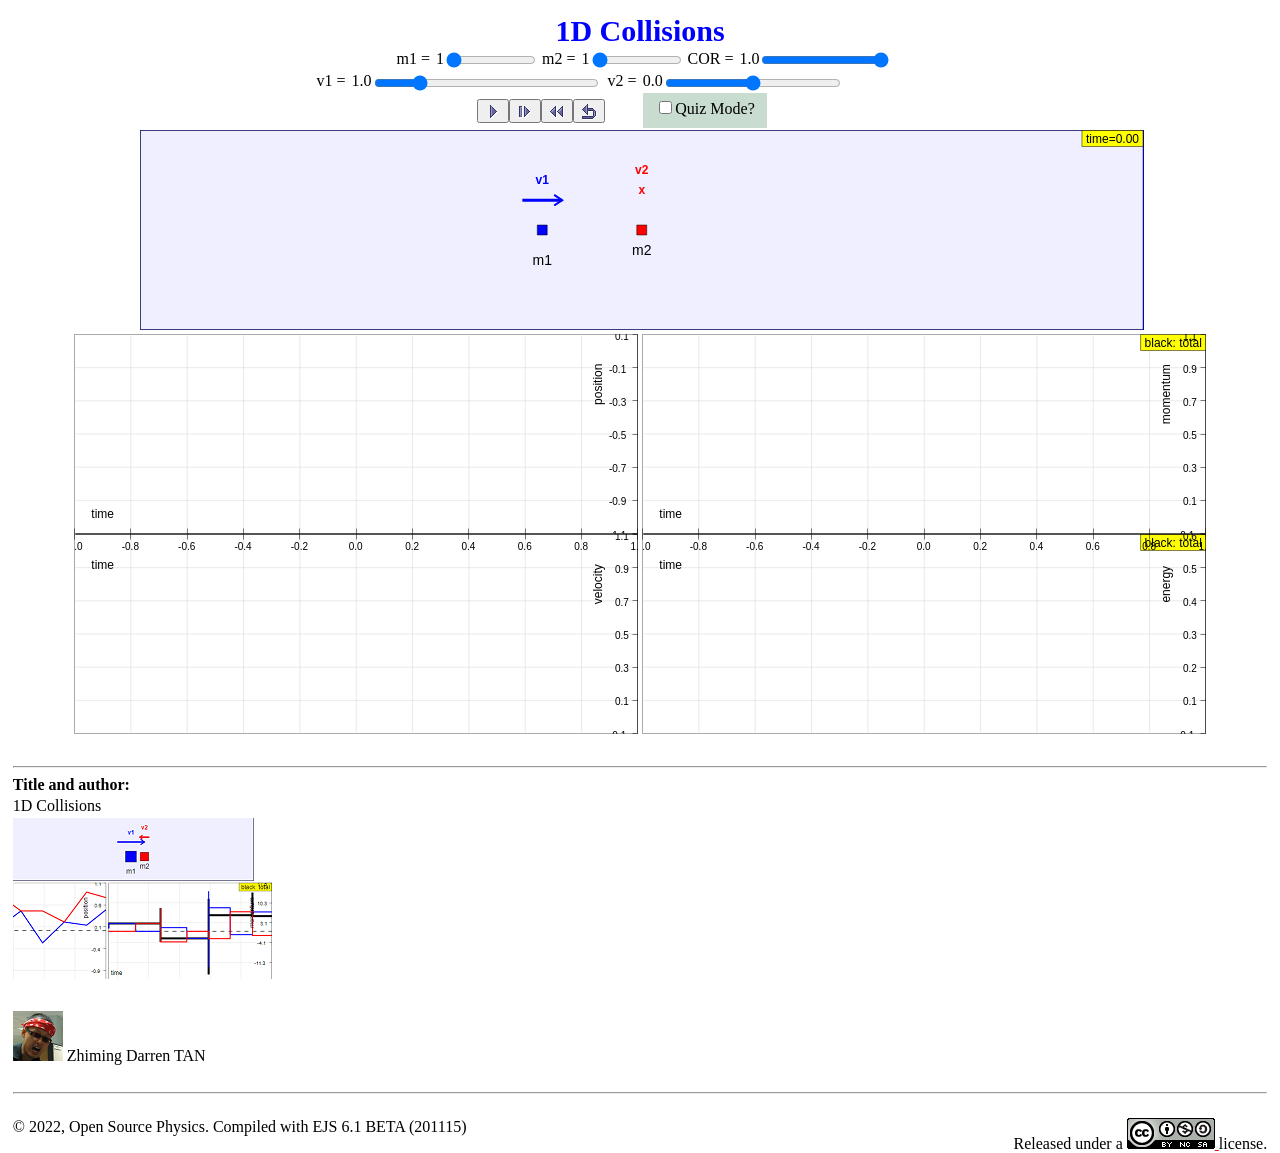
==== index.html @ 4dccb5cc "Add files via upload Unzipped files in EJS model" ====
<?xml version="1.0" encoding="utf-8"?>
<!DOCTYPE html>
<html xmlns="http://www.w3.org/1999/xhtml" xmlns:epub="http://www.idpf.org/2007/ops">
  <head>
    <meta charset="utf-8" />
    <title>1D Collisions</title>
    <link rel="stylesheet"  type="text/css" href="_ejs_library/css/ejss.css" />
    <script src="_ejs_library/scripts/common_script.js"></script>
    <script src="_ejs_library/scripts/textresizedetector.js"></script>
    <script src="_ejs_library/ejsS.v1.min.js"></script>
<script type="text/javascript"><!--//--><![CDATA[//><!--
function Collisions1D(_topFrame,_libraryPath,_codebasePath, _inputParameters) {
  var _model = EJSS_CORE.createAnimationLMS();
  var _view;
  var _isPlaying = false;
  var _isPaused = true;
  var _isMobile = (navigator===undefined) ? false : navigator.userAgent.match(/iPhone|iPad|iPod|Android|BlackBerry|Opera Mini|IEMobile/i);

var _stringProperties = {};
  var _tools = EJSS_CORE.Tools;
  function _play()  { _isPaused = false; _isPlaying = true;  _model.play();  }
  function _pause() { _isPaused = true;  _isPlaying = false; _model.pause(); }
  function _step()  { _pause();  _model.step(); }
  function _reset() { _model.reset();  _isPaused = _model.isPaused(); _isPlaying = _model.isPlaying(); }
  _model._play  = _play;
  _model._pause = _pause;
  _model._step  = _step;
  _model._reset = _reset;
  function _update() { _model.update(); }
  function _initialize() { _model.initialize(); }
  function _setFPS(_fps) { _model.setFPS(_fps); }
  function _setDelay(_delay) { _model.setDelay(_delay); }
  function _setStepsPerDisplay(_spd) { _model.setStepsPerDisplay(_spd); }
  function _setUpdateView(_updateView) { _model.setUpdateView(_updateView); }
  function _setAutoplay(_auto) { _model.setAutoplay(_auto); }
  function _println(_message) { console.log(_message); }

  function _breakAfterThisPage() { _model.setShouldBreak(true); }

  function _resetSolvers() { if (_model.resetSolvers) _model.resetSolvers(); }

  function _saveText(name,type,content) { if (_model.saveText) _model.saveText(name,type,content); }

  function _saveState(name) { if (_model.saveState) _model.saveState(name); }

  function _saveImage(name,panelname) { if (_model.saveImage) _model.saveImage(name,panelname); }

  function _readState(url,type) { if (_model.readState) _model.readState(url,type); }

  function _readText(url,type,varname) { if (_model.readText) _model.readText(url,type,varname); }

  function _getStringProperty(propertyName) {
    var _value = _stringProperties[propertyName];
    if (_value===undefined) return propertyName;
    else return _value;
  }
  var __pagesEnabled = [];
  function _setPageEnabled(pageName,enabled) { __pagesEnabled[pageName] = enabled; }

  var m1; // EjsS Model.Variables.Variables.m1
  var m2; // EjsS Model.Variables.Variables.m2
  var v1; // EjsS Model.Variables.Variables.v1
  var v2; // EjsS Model.Variables.Variables.v2
  var Cres; // EjsS Model.Variables.Variables.Cres
  var t; // EjsS Model.Variables.Variables.t
  var dt; // EjsS Model.Variables.Variables.dt
  var x1; // EjsS Model.Variables.Variables.x1
  var x2; // EjsS Model.Variables.Variables.x2
  var viz_mass; // EjsS Model.Variables.Variables.viz_mass
  var viz_vel; // EjsS Model.Variables.Variables.viz_vel
  var quizmode; // EjsS Model.Variables.Variables.quizmode

  var P1; // EjsS Model.Variables.Constrained Vars.P1
  var P2; // EjsS Model.Variables.Constrained Vars.P2
  var T1; // EjsS Model.Variables.Constrained Vars.T1
  var T2; // EjsS Model.Variables.Constrained Vars.T2
  var E; // EjsS Model.Variables.Constrained Vars.E

  var stage; // EjsS Model.Variables.Quiz Vars.stage
  var solved; // EjsS Model.Variables.Quiz Vars.solved
  var displaystage; // EjsS Model.Variables.Quiz Vars.displaystage
  var selected; // EjsS Model.Variables.Quiz Vars.selected
  var bg_slider; // EjsS Model.Variables.Quiz Vars.bg_slider
  var v2target; // EjsS Model.Variables.Quiz Vars.v2target
  var v1answer; // EjsS Model.Variables.Quiz Vars.v1answer
  var txtElasticity; // EjsS Model.Variables.Quiz Vars.txtElasticity

  var _privateOdesList;
  var _ODEi_evolution1;
  var userEvents1=[];

  _model.getOdes = function() { return [_ODEi_evolution1]; };

  _model.removeEvents = function(){
    userEvents1=[];
  };

  function _serialize() { return _model.serialize(); }

  _model._userSerialize = function() {
    return {
      m1 : m1,
      m2 : m2,
      v1 : v1,
      v2 : v2,
      Cres : Cres,
      t : t,
      dt : dt,
      x1 : x1,
      x2 : x2,
      viz_mass : viz_mass,
      viz_vel : viz_vel,
      quizmode : quizmode,
      P1 : P1,
      P2 : P2,
      T1 : T1,
      T2 : T2,
      E : E,
      stage : stage,
      solved : solved,
      displaystage : displaystage,
      selected : selected,
      bg_slider : bg_slider,
      v2target : v2target,
      v1answer : v1answer,
      txtElasticity : txtElasticity
    };
  };

  _model._readParameters = function(json) {
    if(typeof json.m1 != "undefined") m1 = json.m1;
    if(typeof json.m2 != "undefined") m2 = json.m2;
    if(typeof json.v1 != "undefined") v1 = json.v1;
    if(typeof json.v2 != "undefined") v2 = json.v2;
    if(typeof json.Cres != "undefined") Cres = json.Cres;
    if(typeof json.t != "undefined") t = json.t;
    if(typeof json.dt != "undefined") dt = json.dt;
    if(typeof json.x1 != "undefined") x1 = json.x1;
    if(typeof json.x2 != "undefined") x2 = json.x2;
    if(typeof json.viz_mass != "undefined") viz_mass = json.viz_mass;
    if(typeof json.viz_vel != "undefined") viz_vel = json.viz_vel;
    if(typeof json.quizmode != "undefined") quizmode = json.quizmode;
    if(typeof json.P1 != "undefined") P1 = json.P1;
    if(typeof json.P2 != "undefined") P2 = json.P2;
    if(typeof json.T1 != "undefined") T1 = json.T1;
    if(typeof json.T2 != "undefined") T2 = json.T2;
    if(typeof json.E != "undefined") E = json.E;
    if(typeof json.stage != "undefined") stage = json.stage;
    if(typeof json.solved != "undefined") solved = json.solved;
    if(typeof json.displaystage != "undefined") displaystage = json.displaystage;
    if(typeof json.selected != "undefined") selected = json.selected;
    if(typeof json.bg_slider != "undefined") bg_slider = json.bg_slider;
    if(typeof json.v2target != "undefined") v2target = json.v2target;
    if(typeof json.v1answer != "undefined") v1answer = json.v1answer;
    if(typeof json.txtElasticity != "undefined") txtElasticity = json.txtElasticity;
  };

  function _unserialize(json) { return _model.unserialize(json); }

  _model.addToReset(function() {
    __pagesEnabled["Init Page"] = true;
    __pagesEnabled["GraphAxes"] = true;
    __pagesEnabled["Evol Page"] = true;
    __pagesEnabled["Collision"] = true;
    __pagesEnabled["Constraints"] = true;
  });

  _model.addToReset(function() {
    m1 = 1; // EjsS Model.Variables.Variables.m1
    m2 = 1; // EjsS Model.Variables.Variables.m2
    v1 = 1; // EjsS Model.Variables.Variables.v1
    v2 = 0; // EjsS Model.Variables.Variables.v2
    Cres = 1; // EjsS Model.Variables.Variables.Cres
    t = 0; // EjsS Model.Variables.Variables.t
    dt = 0.01; // EjsS Model.Variables.Variables.dt
    x1 = -1; // EjsS Model.Variables.Variables.x1
    x2 = 0; // EjsS Model.Variables.Variables.x2
    viz_mass = 0.1; // EjsS Model.Variables.Variables.viz_mass
    viz_vel = 0.4; // EjsS Model.Variables.Variables.viz_vel
    quizmode = false; // EjsS Model.Variables.Variables.quizmode
  });

  _model.addToReset(function() {
    P1 = m1*v1; // EjsS Model.Variables.Constrained Vars.P1
    P2 = m2*v2; // EjsS Model.Variables.Constrained Vars.P2
    T1 = 0.5*m1*v1*v1; // EjsS Model.Variables.Constrained Vars.T1
    T2 = 0.5*m2*v2*v2; // EjsS Model.Variables.Constrained Vars.T2
    E = T1+T2; // EjsS Model.Variables.Constrained Vars.E
  });

  _model.addToReset(function() {
    stage = 0; // EjsS Model.Variables.Quiz Vars.stage
    solved = false; // EjsS Model.Variables.Quiz Vars.solved
    displaystage = ""; // EjsS Model.Variables.Quiz Vars.displaystage
    selected = new Array(1); // EjsS Model.Variables.Quiz Vars.selected
    (function () {
      var _i0;
      for (_i0=0; _i0<1; _i0+=1) {  // EjsS Model.Variables.Quiz Vars.selected
        selected[_i0] = "";  // EjsS Model.Variables.Quiz Vars.selected
      }
    }());
    bg_slider = "White"; // EjsS Model.Variables.Quiz Vars.bg_slider
    v2target = 0; // EjsS Model.Variables.Quiz Vars.v2target
    v1answer = 0; // EjsS Model.Variables.Quiz Vars.v1answer
    txtElasticity = ""; // EjsS Model.Variables.Quiz Vars.txtElasticity
  });

  if (_inputParameters) {
    _inputParameters = _model.parseInputParameters(_inputParameters);
    if (_inputParameters) _model.addToReset(function() { _model._readParameters(_inputParameters); });
  }

  _model.addToReset(function() {
    _privateOdesList=[];
    _ODEi_evolution1 = _ODE_evolution1();
    _privateOdesList.push(_ODEi_evolution1);
  });

  _model.addToReset(function() {
    _model.setAutoplay(false);
    _model.setPauseOnPageExit(true);
    _model.setFPS(20);
    _model.setStepsPerDisplay(1);
  });

  function setup(stage) {  // > CustomCode.Lib Page:1
    switch(stage) {  // > CustomCode.Lib Page:2
      case 0:  // > CustomCode.Lib Page:3
        solved = false;  // > CustomCode.Lib Page:4
        bg_slider = "Yellow";  // > CustomCode.Lib Page:5
        if (confirm("Perfectly inelastic collision of equal masses."+"\n"  // > CustomCode.Lib Page:6
        +"GOAL (stage="+stage+"): Set v1 so that v2 = 2.0 after collision.")) {  // > CustomCode.Lib Page:7
          txtElasticity = "(perfectly) inelastic";  // > CustomCode.Lib Page:8
          v2target = 2.0;  // > CustomCode.Lib Page:9
          m1 = 1;  // > CustomCode.Lib Page:10
          x1 = -1;  // > CustomCode.Lib Page:11
          m2 = 1;  // > CustomCode.Lib Page:12
          x2 = 0;  // > CustomCode.Lib Page:13
          v2 = 0;  // > CustomCode.Lib Page:14
          Cres = 0;  // > CustomCode.Lib Page:15
          v1answer = 4.0;  // > CustomCode.Lib Page:16
        } else {  //user clicks "cancel"  // > CustomCode.Lib Page:17
          quizmode = false;  // > CustomCode.Lib Page:18
        }  // > CustomCode.Lib Page:19
        break;  // > CustomCode.Lib Page:20
      case 1:  // > CustomCode.Lib Page:21
        solved = false;  // > CustomCode.Lib Page:22
        bg_slider = "Yellow";  // > CustomCode.Lib Page:23
        if (confirm("Perfectly inelastic collision of unequal masses."+"\n"  // > CustomCode.Lib Page:24
        +"GOAL (stage="+stage+"): Set v1 so that v2 = 1.0 after collision.")) {  // > CustomCode.Lib Page:25
          txtElasticity = "(perfectly) inelastic";  // > CustomCode.Lib Page:26
          v2target = 1.0;  // > CustomCode.Lib Page:27
          m1 = 1;  // > CustomCode.Lib Page:28
          x1 = -1;  // > CustomCode.Lib Page:29
          m2 = 3;  // > CustomCode.Lib Page:30
          x2 = 0;  // > CustomCode.Lib Page:31
          v2 = 0;  // > CustomCode.Lib Page:32
          Cres = 0;  // > CustomCode.Lib Page:33
          v1answer = 4.0;  // > CustomCode.Lib Page:34
        } else {  //user clicks "cancel"  // > CustomCode.Lib Page:35
          quizmode = false;  // > CustomCode.Lib Page:36
        }  // > CustomCode.Lib Page:37
        break;  // > CustomCode.Lib Page:38
      case 2:  // > CustomCode.Lib Page:39
        solved = false;  // > CustomCode.Lib Page:40
        bg_slider = "Yellow";  // > CustomCode.Lib Page:41
        if (confirm("Perfectly elastic collision of equal masses."+"\n"  // > CustomCode.Lib Page:42
        +"GOAL (stage="+stage+"): Set v1 so that v2 = 2.0 after collision.")) {  // > CustomCode.Lib Page:43
          txtElasticity = "(perfectly) elastic";  // > CustomCode.Lib Page:44
          v2target = 2.0;  // > CustomCode.Lib Page:45
          m1 = 1;  // > CustomCode.Lib Page:46
          x1 = -1;  // > CustomCode.Lib Page:47
          m2 = 1;  // > CustomCode.Lib Page:48
          x2 = 0;  // > CustomCode.Lib Page:49
          v2 = 0;  // > CustomCode.Lib Page:50
          Cres = 1;  // > CustomCode.Lib Page:51
          v1answer = 2.0;  // > CustomCode.Lib Page:52
        } else {  //user clicks "cancel"  // > CustomCode.Lib Page:53
          quizmode = false;  // > CustomCode.Lib Page:54
        }  // > CustomCode.Lib Page:55
        break;  // > CustomCode.Lib Page:56
      case 3:  // > CustomCode.Lib Page:57
        solved = false;  // > CustomCode.Lib Page:58
        bg_slider = "Yellow";  // > CustomCode.Lib Page:59
        if (confirm("Perfectly elastic collision of unequal masses."+"\n"  // > CustomCode.Lib Page:60
        +"GOAL (stage="+stage+"): Set v1 so that v2 = 1.0 after collision.")) {  // > CustomCode.Lib Page:61
          txtElasticity = "(perfectly) elastic";  // > CustomCode.Lib Page:62
          v2target = 1.0;  // > CustomCode.Lib Page:63
          m1 = 1;  // > CustomCode.Lib Page:64
          x1 = -1;  // > CustomCode.Lib Page:65
          m2 = 2;  // > CustomCode.Lib Page:66
          x2 = 0;  // > CustomCode.Lib Page:67
          v2 = 0;  // > CustomCode.Lib Page:68
          Cres = 1;  // > CustomCode.Lib Page:69
          v1answer = 1.5;  // > CustomCode.Lib Page:70
        } else {  //user clicks "cancel"  // > CustomCode.Lib Page:71
          quizmode = false;  // > CustomCode.Lib Page:72
        }  // > CustomCode.Lib Page:73
        break;  // > CustomCode.Lib Page:74
      case 4:  // > CustomCode.Lib Page:75
        solved = false;  // > CustomCode.Lib Page:76
        bg_slider = "Yellow";  // > CustomCode.Lib Page:77
        if (confirm("Perfectly inelastic collision of equal masses that are both initially moving."+"\n"  // > CustomCode.Lib Page:78
        +"GOAL (stage="+stage+"): Set v1 so that v2 = 1.0 after collision.")) {  // > CustomCode.Lib Page:79
          txtElasticity = "(perfectly) inelastic";  // > CustomCode.Lib Page:80
          v2target = 1.0;  // > CustomCode.Lib Page:81
          m1 = 1;  // > CustomCode.Lib Page:82
          x1 = -1;  // > CustomCode.Lib Page:83
          m2 = 1;  // > CustomCode.Lib Page:84
          x2 = 0;  // > CustomCode.Lib Page:85
          v2 = -1;  // > CustomCode.Lib Page:86
          Cres = 0;  // > CustomCode.Lib Page:87
          v1answer = 3.0;  // > CustomCode.Lib Page:88
        } else {  //user clicks "cancel"  // > CustomCode.Lib Page:89
          quizmode = false;  // > CustomCode.Lib Page:90
        }  // > CustomCode.Lib Page:91
        break;  // > CustomCode.Lib Page:92
      case 5:  // > CustomCode.Lib Page:93
        solved = false;  // > CustomCode.Lib Page:94
        bg_slider = "Yellow";  // > CustomCode.Lib Page:95
        if (confirm("Perfectly elastic collision of equal masses that are both initially moving."+"\n"  // > CustomCode.Lib Page:96
        +"GOAL (stage="+stage+"): Set v1 so that v2 = 2.0 after collision.")) {  // > CustomCode.Lib Page:97
          txtElasticity = "(perfectly) elastic";  // > CustomCode.Lib Page:98
          v2target = 2.0;  // > CustomCode.Lib Page:99
          m1 = 1;  // > CustomCode.Lib Page:100
          x1 = -1;  // > CustomCode.Lib Page:101
          m2 = 1;  // > CustomCode.Lib Page:102
          x2 = 0;  // > CustomCode.Lib Page:103
          v2 = -0.5;  // > CustomCode.Lib Page:104
          Cres = 1;  // > CustomCode.Lib Page:105
          v1answer = 2.0;  // > CustomCode.Lib Page:106
        } else {  //user clicks "cancel"  // > CustomCode.Lib Page:107
          quizmode = false;  // > CustomCode.Lib Page:108
        }  // > CustomCode.Lib Page:109
        break;  // > CustomCode.Lib Page:110
      case 6:  // > CustomCode.Lib Page:111
        solved = false;  // > CustomCode.Lib Page:112
        bg_slider = "Yellow";  // > CustomCode.Lib Page:113
        if (confirm("Perfectly elastic collision of equal masses that are both initially moving."+"\n"  // > CustomCode.Lib Page:114
        +"GOAL (stage="+stage+"): Set v1 so that v2 = 2.0 after collision.")) {  // > CustomCode.Lib Page:115
          txtElasticity = "(perfectly) elastic";  // > CustomCode.Lib Page:116
          v2target = 2.0;  // > CustomCode.Lib Page:117
          m1 = 1;  // > CustomCode.Lib Page:118
          x1 = -1;  // > CustomCode.Lib Page:119
          m2 = 1;  // > CustomCode.Lib Page:120
          x2 = 0;  // > CustomCode.Lib Page:121
          v2 = 0.5;  // > CustomCode.Lib Page:122
          Cres = 1;  // > CustomCode.Lib Page:123
          v1answer = 2.0;  // > CustomCode.Lib Page:124
        } else {  //user clicks "cancel"  // > CustomCode.Lib Page:125
          quizmode = false;  // > CustomCode.Lib Page:126
        }  // > CustomCode.Lib Page:127
        break;  // > CustomCode.Lib Page:128
      case 7:  // > CustomCode.Lib Page:129
        solved = false;  // > CustomCode.Lib Page:130
        bg_slider = "Yellow";  // > CustomCode.Lib Page:131
        if (confirm("Perfectly elastic collision of unequal masses that are both initially moving."+"\n"  // > CustomCode.Lib Page:132
        +"GOAL (stage="+stage+"): Set v1 so that v2 = 2.0 after collision.")) {  // > CustomCode.Lib Page:133
          txtElasticity = "(perfectly) elastic";  // > CustomCode.Lib Page:134
          v2target = 2.0;  // > CustomCode.Lib Page:135
          m1 = 3;  // > CustomCode.Lib Page:136
          x1 = -1;  // > CustomCode.Lib Page:137
          m2 = 2;  // > CustomCode.Lib Page:138
          x2 = 0;  // > CustomCode.Lib Page:139
          v2 = -1;  // > CustomCode.Lib Page:140
          Cres = 1;  // > CustomCode.Lib Page:141
          v1answer = 1.5;  // > CustomCode.Lib Page:142
        } else {  //user clicks "cancel"  // > CustomCode.Lib Page:143
          quizmode = false;  // > CustomCode.Lib Page:144
        }  // > CustomCode.Lib Page:145
        break;  // > CustomCode.Lib Page:146
      default:  // > CustomCode.Lib Page:147
        alert("If you see this message, there's probably an error in the code.");  // > CustomCode.Lib Page:148
    }  // > CustomCode.Lib Page:149
  }  // > CustomCode.Lib Page:150

  function stage_Switcher() {  // > CustomCode.Stage Switcher:1
    stage = parseInt(selected[0].slice(-1));  // > CustomCode.Stage Switcher:2
    //alert(stage);  // > CustomCode.Stage Switcher:3
    setup(stage);  // > CustomCode.Stage Switcher:4
  }  // > CustomCode.Stage Switcher:5

  _model.addToInitialization(function() {
    if (!__pagesEnabled["Init Page"]) return;
    if (quizmode) {  // > Initialization.Init Page:1
      setup(stage);  // > Initialization.Init Page:2
    } else {  // > Initialization.Init Page:3
      //no need highlighting  // > Initialization.Init Page:4
      bg_slider = "White";  // > Initialization.Init Page:5
    }  // > Initialization.Init Page:6
  });

  _model.addToInitialization(function() {
    if (!__pagesEnabled["GraphAxes"]) return;
    //position-time  // > Initialization.GraphAxes:1
    //_view.plottingPanelPos.getAxisX().setPosition([0.0,0.4]);  //slightly below midline  // > Initialization.GraphAxes:2
    _view.plottingPanelPos.getTitleX().setPosition([0.05,0.25]);  // > Initialization.GraphAxes:3
    _view.plottingPanelPos.getAxisY().setPosition([1,0]);  // > Initialization.GraphAxes:4
    _view.plottingPanelPos.getTitleY().setPosition([1,0.75]);  // > Initialization.GraphAxes:5
    //velocity-time  // > Initialization.GraphAxes:6
    _view.plottingPanelVel.getAxisX().setPosition([0,1]);  //at top  // > Initialization.GraphAxes:7
    _view.plottingPanelVel.getTitleX().setPosition([0.05,1]);  // > Initialization.GraphAxes:8
    _view.plottingPanelVel.getAxisY().setPosition([1,0]);  // > Initialization.GraphAxes:9
    _view.plottingPanelVel.getTitleY().setPosition([1,0.75]);  // > Initialization.GraphAxes:10
    //momentum-time  // > Initialization.GraphAxes:11
    //_view.plottingPanelMom.getAxisX().setPosition([0.0,0.5]);  // > Initialization.GraphAxes:12
    _view.plottingPanelMom.getTitleX().setPosition([0.05,0.25]);  // > Initialization.GraphAxes:13
    _view.plottingPanelMom.getAxisY().setPosition([1,0]);  // > Initialization.GraphAxes:14
    _view.plottingPanelMom.getTitleY().setPosition([1,0.70]);  // > Initialization.GraphAxes:15
    //energy-time  // > Initialization.GraphAxes:16
    _view.plottingPanelErg.getAxisX().setPosition([0,1]);  //at top  // > Initialization.GraphAxes:17
    _view.plottingPanelErg.getTitleX().setPosition([0.05,1]);  // > Initialization.GraphAxes:18
    _view.plottingPanelErg.getAxisY().setPosition([1,0]);  // > Initialization.GraphAxes:19
    //_view.plottingPanelErg.getAxisY().setPosition([1,0.055]);  //y-value accounts for MarginY?  // > Initialization.GraphAxes:20
    _view.plottingPanelErg.getTitleY().setPosition([1,0.75]);  // > Initialization.GraphAxes:21
  });

  _model.addToInitialization(function() {
    _initializeSolvers();
  });

  _model.addToEvolution(function() {
    if (!__pagesEnabled["Evol Page"]) return;
    _ODEi_evolution1.step();
  });

  _model.addToFixedRelations(function() { _isPaused = _model.isPaused(); _isPlaying = _model.isPlaying(); });

  _model.addToFixedRelations(function() {
    if (!__pagesEnabled["Constraints"]) return;
    P1=m1*v1;  // > FixedRelations.Constraints:1
    P2=m2*v2;  // > FixedRelations.Constraints:2
    T1=0.5*m1*v1*v1;  // > FixedRelations.Constraints:3
    T2=0.5*m2*v2*v2;  // > FixedRelations.Constraints:4
    E=T1+T2;  // > FixedRelations.Constraints:5
      // > FixedRelations.Constraints:6
    displaystage = "";  // > FixedRelations.Constraints:7
    if (quizmode) {  // > FixedRelations.Constraints:8
      displaystage = "stage="+_view._format(stage,"0");  // > FixedRelations.Constraints:9
    }  // > FixedRelations.Constraints:10
  });

  _model.addToFixedRelations(function() { _isPaused = _model.isPaused(); _isPlaying = _model.isPlaying(); });

  function _initializeSolvers() {
    for (var i=0,n=_privateOdesList.length; i<n; i++) _privateOdesList[i].initializeSolver();
  }

  function _automaticResetSolvers() {
    for (var i=0,n=_privateOdesList.length; i<n; i++) _privateOdesList[i].automaticResetSolver();
  }

  _model.resetSolvers = function() {
    for (var i=0,n=_privateOdesList.length; i<n; i++) _privateOdesList[i].resetSolver();
  };

  _getODE = function (_odeName) {
    if (_odeName=="Evol Page") return _ODEi_evolution1;
    return null;
  }

  function _getEventSolver(_odeName) {
    var ode = _getODE(_odeName);
    if (ode===null) return null;
    return ode.getEventSolver();
  }

  function _setSolverClass(_odeName, _engine) {
    var ode = _getODE(_odeName);
    if (ode===null) return;
    if (!_engine.setODE) {
      var classname = _engine.toLowerCase();
      if      (classname.indexOf("boga")>=0)   _engine = EJSS_ODE_SOLVERS.bogackiShampine23;
      else if (classname.indexOf("cash")>=0)   _engine = EJSS_ODE_SOLVERS.cashKarp45;
      else if (classname.indexOf("dopri5")>=0) _engine = EJSS_ODE_SOLVERS.dopri5;
      else if (classname.indexOf("dopri8")>=0) _engine = EJSS_ODE_SOLVERS.dopri853;
      else if (classname.indexOf("richa")>=0)  _engine = EJSS_ODE_SOLVERS.eulerRichardson;
      else if (classname.indexOf("euler")>=0)  _engine = EJSS_ODE_SOLVERS.euler;
      else if (classname.indexOf("fehlberg87")>=0) _engine = EJSS_ODE_SOLVERS.fehlberg87;
      else if (classname.indexOf("fehlberg8")>=0)  _engine = EJSS_ODE_SOLVERS.fehlberg8;
      else if (classname.indexOf("radau")>=0)   _engine = EJSS_ODE_SOLVERS.radau5;
      else if (classname.indexOf("runge")>=0)  _engine = EJSS_ODE_SOLVERS.rungeKutta4;
      else if (classname.indexOf("rk4")>=0)    _engine = EJSS_ODE_SOLVERS.rungeKutta4;
      else if (classname.indexOf("verlet")>=0) _engine = EJSS_ODE_SOLVERS.velocityVerlet;
    }
    if (_engine) ode.setSolverClass(_engine);
  }

  function _ODE_evolution1() {
    var __odeSelf = {};
    var __eventSolver;
    var __solverClass = EJSS_ODE_SOLVERS.cashKarp45;
    var __state=[];
    var _ODE_evolution1_Event1;
    var __ignoreErrors=false;
    var __mustInitialize=true;
    var __isEnabled=true;
    var __mustUserReinitialize=false;
    var __mustReinitialize=true;


    __odeSelf._getOdeVars = function (){ return["x1","x2","t"]};

    __odeSelf.setSolverClass = function(__aSolverClass) {
      __solverClass = __aSolverClass;
      __instantiateSolver();
    };

    function __instantiateSolver() {
      __state=[];
      __pushState();
      __eventSolver = EJSS_ODE_SOLVERS.interpolatorEventSolver(__solverClass(),__odeSelf);
      __mustInitialize = true;
    }

    __odeSelf.setEnabled = function(_enabled) { __isEnabled = _enabled; };

    __odeSelf.getIndependentVariableValue = function() { return __eventSolver.getIndependentVariableValue(); };

    __odeSelf.getInternalStepSize = function() { return __eventSolver.getInternalStepSize(); };

    __odeSelf.isAccelerationIndependentOfVelocity = function() { return false; };

    __odeSelf.initializeSolver = function() {
      if (__arraysChanged()) { __instantiateSolver(); __odeSelf.initializeSolver(); return; }
      __pushState();
      __eventSolver.initialize(dt);
      __eventSolver.setBestInterpolation(false);
      __eventSolver.setMaximumInternalSteps(10000);
      __eventSolver.removeAllEvents();
      if (__pagesEnabled["Collision"]) __eventSolver.addEvent(_ODE_evolution1_Event1());
      for(k in userEvents1){__eventSolver.addEvent(userEvents1[k]);}
      __eventSolver.setEstimateFirstStep(false);
      __eventSolver.setEnableExceptions(false);
      __eventSolver.setTolerances(0.00001,0.00001);
      __mustReinitialize = true;
      __mustInitialize = false;
    };

    function __pushState() {
      // Copy our variables to __state[] 
        var __j=0;
        var __n=0;
        var __cIn=0;
        if (__state[__cIn]!=x1) __mustReinitialize = true;
        __state[__cIn++] = x1;
        if (__state[__cIn]!=x2) __mustReinitialize = true;
        __state[__cIn++] = x2;
        if (__state[__cIn]!=t) __mustReinitialize = true;
        __state[__cIn++] = t;
    }

    function __arraysChanged () {
      return false;
    }

    __odeSelf.getEventSolver = function() {
      return __eventSolver;
    };

    __odeSelf.resetSolver = function() {
      __mustUserReinitialize = true;
    };

    __odeSelf.automaticResetSolver = function() {
      __mustReinitialize = true;
    };

    function __errorAction () {
      if (__ignoreErrors) return;
      console.log (__eventSolver.getErrorMessage());
      _pause();
      // Make sure the solver is reinitialized;
      __mustReinitialize = true;
    }

    __odeSelf.step = function() { return __privateStep(false); };

    __odeSelf.solverStep = function() { return __privateStep(true); };

    function __privateStep(__takeMaximumStep) {
      if (!__isEnabled) return 0;
      if (dt===0) return 0;
      if (__mustInitialize) __odeSelf.initializeSolver();
      if (__arraysChanged()) { __instantiateSolver(); __odeSelf.initializeSolver(); }
      __eventSolver.setStepSize(dt);
      __eventSolver.setInternalStepSize(dt);
      __eventSolver.setMaximumInternalSteps(10000);
      __eventSolver.setTolerances(0.00001,0.00001);
      __pushState();
      if (__mustUserReinitialize) { 
        __eventSolver.userReinitialize();
        __mustUserReinitialize = false;
        __mustReinitialize = false;
        if (__eventSolver.getErrorCode()!=EJSS_ODE_SOLVERS.ERROR.NO_ERROR) __errorAction();
      }
      else if (__mustReinitialize) { 
        __eventSolver.reinitialize();
        __mustReinitialize = false;
        if (__eventSolver.getErrorCode()!=EJSS_ODE_SOLVERS.ERROR.NO_ERROR) __errorAction();
      }
      var __stepTaken = __takeMaximumStep ? __eventSolver.maxStep() : __eventSolver.step();
      // Extract our variables from __state
        var __i=0;
        var __cOut=0;
        x1 = __state[__cOut++];
        x2 = __state[__cOut++];
        t = __state[__cOut++];
      // Check for error
      if (__eventSolver.getErrorCode()!=EJSS_ODE_SOLVERS.ERROR.NO_ERROR) __errorAction();
      return __stepTaken;
    }

    __odeSelf.getState = function() { return __state; };

    __odeSelf.getRate = function(_aState,_aRate) {
      _aRate[_aRate.length-1] = 0.0; // In case the prelim code returns
      var __index=-1; // so that it can be used in preliminary code
      // Extract our variables from _aState
        var __i=0;
        var __cOut=0;
        var x1 = _aState[__cOut++];
        var x2 = _aState[__cOut++];
        var t = _aState[__cOut++];
      // Preliminary code: Code to be executed before rate equations are evaluated
        // May be problematic to put this here as it runs at every time step  // > Preliminary code for ODE.Evol Page:1
        // Put in Initialization instead  // > Preliminary code for ODE.Evol Page:2
          // > Preliminary code for ODE.Evol Page:3
        //if (quizmode) {  // > Preliminary code for ODE.Evol Page:4
        //  setup(stage);  // > Preliminary code for ODE.Evol Page:5
        //}  // > Preliminary code for ODE.Evol Page:6
      // Compute the rate
        var __cRate=0;
        _aRate[__cRate++] = v1; // Rate for ODE: Evol Page:x1
        _aRate[__cRate++] = v2; // Rate for ODE: Evol Page:x2
        _aRate[__cRate++] = 1; // independent variable
        return _aRate;
    }; //end of getRate

    __odeSelf._addEvent = function(userCondition,userAction,eventType,eventMethod,maxIter,eventTolerance,endAtEvent){
    var User_Event = function (userCondition,userAction,eventType,eventMethod,maxIter,eventTolerance,endAtEvent) {
      var _eventSelf = {};

      _eventSelf.getTypeOfEvent = function() { return eventType; };

      _eventSelf.getRootFindingMethod = function() { return eventMethod; };

      _eventSelf.getMaxIterations = function() { return maxIter; };

      _eventSelf.getTolerance = function() { return eventTolerance; };

      _eventSelf.evaluate = function(_aState) { 
      // Extract our variables from _aState
        var __i=0;
        var __cOut=0;
        var x1 = _aState[__cOut++];
        var x2 = _aState[__cOut++];
        var t = _aState[__cOut++];
      return eval(userCondition);
      };

      _eventSelf.action = function() { 
      // Extract our variables from __state
        var __i=0;
        var __cOut=0;
        x1 = __state[__cOut++];
        x2 = __state[__cOut++];
        t = __state[__cOut++];
        var _returnValue = __userDefinedAction();
      // Copy our variables to __state[] 
        var __j=0;
        var __n=0;
        var __cIn=0;
        __state[__cIn++] = x1;
        __state[__cIn++] = x2;
        __state[__cIn++] = t;
        return _returnValue;
      };

      function __userDefinedAction() {
        if (undefined != functions) eval(functions.toString());
        eval(userAction);
        return endAtEvent;
      }

      return _eventSelf;
    }; // End of event

   userEvents1.push(User_Event(userCondition,userAction,eventType,eventMethod,maxIter,eventTolerance,endAtEvent));
   }

    _ODE_evolution1_Event1 = function() {
      var _eventSelf = {};

      _eventSelf.getTypeOfEvent = function() { return EJSS_ODE_SOLVERS.EVENT_TYPE.CROSSING_EVENT; };

      _eventSelf.getRootFindingMethod = function() { return EJSS_ODE_SOLVERS.EVENT_METHOD.BISECTION; };

      _eventSelf.getMaxIterations = function() { return 100; };

      _eventSelf.getTolerance = function() { return 1.0e-5; };

      _eventSelf.evaluate = function(_aState) { 
      // Extract our variables from _aState
        var __i=0;
        var __cOut=0;
        var x1 = _aState[__cOut++];
        var x2 = _aState[__cOut++];
        var t = _aState[__cOut++];
        return x1-x2;  // > Event zero-condition for page Evol Page:1
      };

      _eventSelf.action = function() { 
      // Extract our variables from __state
        var __i=0;
        var __cOut=0;
        x1 = __state[__cOut++];
        x2 = __state[__cOut++];
        t = __state[__cOut++];
        var _returnValue = __userDefinedAction();
      // Copy our variables to __state[] 
        var __j=0;
        var __n=0;
        var __cIn=0;
        __state[__cIn++] = x1;
        __state[__cIn++] = x2;
        __state[__cIn++] = t;
        return _returnValue;
      };

      function __userDefinedAction() {
        // calculate new velocities  // > Event action for page Evol Page:1
        new_v1=(m1*v1+m2*v2+m2*Cres*(v2-v1))/(m1+m2);  // > Event action for page Evol Page:2
        new_v2=(m1*v1+m2*v2+m1*Cres*(v1-v2))/(m1+m2);  // > Event action for page Evol Page:3
          // > Event action for page Evol Page:4
        // mark quiz if needed  // > Event action for page Evol Page:5
        if (quizmode) {  // > Event action for page Evol Page:6
          if (v1 == v1answer && new_v2 == v2target) {  // > Event action for page Evol Page:7
            solved = true;  // > Event action for page Evol Page:8
            stage += 1;  // > Event action for page Evol Page:9
          }  // > Event action for page Evol Page:10
        }  // > Event action for page Evol Page:11
          // > Event action for page Evol Page:12
        // update velocities  // > Event action for page Evol Page:13
        v1=new_v1;  // > Event action for page Evol Page:14
        v2=new_v2;  // > Event action for page Evol Page:15
          // > Event action for page Evol Page:16
        // switch stage  // > Event action for page Evol Page:17
        if (quizmode && stage > 7) {  // > Event action for page Evol Page:18
          _pause();  // > Event action for page Evol Page:19
          alert("Congratulations! You have cleared the final stage.");  // > Event action for page Evol Page:20
          stage = 0;  // > Event action for page Evol Page:21
          selected[0] = "stage="+_view._format(stage,"0");  // > Event action for page Evol Page:22
          quizmode = false;  // > Event action for page Evol Page:23
        } else if (quizmode && solved) {  // > Event action for page Evol Page:24
          _pause();  // > Event action for page Evol Page:25
          selected[0] = "stage="+_view._format(stage,"0");  // > Event action for page Evol Page:26
          //_view.comboBoxStage.getSelectedOptions().setValue("stage="+_view._format(stage,"0"));  // > Event action for page Evol Page:27
          setup(stage);  // > Event action for page Evol Page:28
        } else {  // > Event action for page Evol Page:29
          // do nothing  // > Event action for page Evol Page:30
        }  // > Event action for page Evol Page:31
        return true;
      }

      return _eventSelf;
    }; // End of event

    __instantiateSolver();

    return __odeSelf;
  }

  function _historic_x1(__time) {
    var __index = 0;
    return _ODEi_evolution1.getEventSolver().getStateHistory().interpolate(__time,__index);
  }

  function _historic_x2(__time) {
    var __index = 0 + 1;
    return _ODEi_evolution1.getEventSolver().getStateHistory().interpolate(__time,__index);
  }

    _model._fontResized = function(iBase,iSize,iDelta) {
      _view._fontResized(iBase,iSize,iDelta);
  }; // end of _fontResized

  function _getViews() {
    var _viewsInfo = [];
    var _counter = 0;
    _viewsInfo[_counter++] = { name : "HtmlView Page", width : null, height : null };
    return _viewsInfo;
  } // end of _getViews

  function _selectView(_viewNumber) {
    _view = null;
    _view = new Collisions1D_View(_topFrame,_viewNumber,_libraryPath,_codebasePath);
    var _view_super_reset = _view._reset;
    _view._reset = function() {
      _view_super_reset();
      switch(_viewNumber) {
        case -10 : break; // make Lint happy
        default :
        case 0:
          _view.slider_m1.linkProperty("Value",  function() { return m1; }, function(_v) { m1 = _v; } ); // HtmlView Page linking property 'Value' for element 'slider_m1'
          _view.slider_m1.setAction("OnChange", _resetSolvers); // HtmlView Page setting action 'OnChange' for element 'slider_m1'
          _view.slider_m1.linkProperty("Disabled",  function() { return _isPlaying; } ); // HtmlView Page linking property 'Disabled' for element 'slider_m1'
          _view.slider_m2.linkProperty("Value",  function() { return m2; }, function(_v) { m2 = _v; } ); // HtmlView Page linking property 'Value' for element 'slider_m2'
          _view.slider_m2.setAction("OnChange", _resetSolvers); // HtmlView Page setting action 'OnChange' for element 'slider_m2'
          _view.slider_m2.linkProperty("Disabled",  function() { return _isPlaying; } ); // HtmlView Page linking property 'Disabled' for element 'slider_m2'
          _view.slider_COR.linkProperty("Value",  function() { return Cres; }, function(_v) { Cres = _v; } ); // HtmlView Page linking property 'Value' for element 'slider_COR'
          _view.slider_COR.setAction("OnChange", _resetSolvers); // HtmlView Page setting action 'OnChange' for element 'slider_COR'
          _view.slider_COR.linkProperty("Disabled",  function() { return _isPlaying; } ); // HtmlView Page linking property 'Disabled' for element 'slider_COR'
          _view.slider_v1.linkProperty("Background",  function() { return bg_slider; }, function(_v) { bg_slider = _v; } ); // HtmlView Page linking property 'Background' for element 'slider_v1'
          _view.slider_v1.linkProperty("Value",  function() { return v1; }, function(_v) { v1 = _v; } ); // HtmlView Page linking property 'Value' for element 'slider_v1'
          _view.slider_v1.setAction("OnChange", _resetSolvers); // HtmlView Page setting action 'OnChange' for element 'slider_v1'
          _view.slider_v1.linkProperty("Disabled",  function() { return _isPlaying; } ); // HtmlView Page linking property 'Disabled' for element 'slider_v1'
          _view.slider_v2.linkProperty("Value",  function() { return v2; }, function(_v) { v2 = _v; } ); // HtmlView Page linking property 'Value' for element 'slider_v2'
          _view.slider_v2.setAction("OnChange", _resetSolvers); // HtmlView Page setting action 'OnChange' for element 'slider_v2'
          _view.slider_v2.linkProperty("Disabled",  function() { return _isPlaying; } ); // HtmlView Page linking property 'Disabled' for element 'slider_v2'
          _view.field_v2target.linkProperty("Value",  function() { return v2target; }, function(_v) { v2target = _v; } ); // HtmlView Page linking property 'Value' for element 'field_v2target'
          _view.field_v2target.linkProperty("Visibility",  function() { return quizmode; }, function(_v) { quizmode = _v; } ); // HtmlView Page linking property 'Visibility' for element 'field_v2target'
          _view.labelTarget.linkProperty("Visibility",  function() { return quizmode; }, function(_v) { quizmode = _v; } ); // HtmlView Page linking property 'Visibility' for element 'labelTarget'
          _view.playPauseButton.setAction("OffClick", _pause); // HtmlView Page setting action 'OffClick' for element 'playPauseButton'
          _view.playPauseButton.linkProperty("State",  function() { return _isPaused; } ); // HtmlView Page linking property 'State' for element 'playPauseButton'
          _view.playPauseButton.setAction("OnClick", _play); // HtmlView Page setting action 'OnClick' for element 'playPauseButton'
          _view.stepButton.setAction("OnClick", _step); // HtmlView Page setting action 'OnClick' for element 'stepButton'
          _view.initButton.setAction("OnClick", _initialize); // HtmlView Page setting action 'OnClick' for element 'initButton'
          _view.resetButton.setAction("OnClick", _reset); // HtmlView Page setting action 'OnClick' for element 'resetButton'
          _view.checkBoxQuiz.linkProperty("Checked",  function() { return quizmode; }, function(_v) { quizmode = _v; } ); // HtmlView Page linking property 'Checked' for element 'checkBoxQuiz'
          _view.checkBoxQuiz.setAction("OnCheckOff", _initialize); // HtmlView Page setting action 'OnCheckOff' for element 'checkBoxQuiz'
          _view.checkBoxQuiz.setAction("OnChange", _resetSolvers); // HtmlView Page setting action 'OnChange' for element 'checkBoxQuiz'
          _view.checkBoxQuiz.linkProperty("Disabled",  function() { return _isPlaying; } ); // HtmlView Page linking property 'Disabled' for element 'checkBoxQuiz'
          _view.checkBoxQuiz.setAction("OnCheckOn", _initialize); // HtmlView Page setting action 'OnCheckOn' for element 'checkBoxQuiz'
          _view.comboBoxStage.linkProperty("Options",  function() { return ["stage=0", "stage=1", "stage=2", "stage=3", "stage=4", "stage=5", "stage=6", "stage=7"]; } ); // HtmlView Page linking property 'Options' for element 'comboBoxStage'
          _view.comboBoxStage.setAction("OnChange", stage_Switcher); // HtmlView Page setting action 'OnChange' for element 'comboBoxStage'
          _view.comboBoxStage.linkProperty("Visibility",  function() { return quizmode; }, function(_v) { quizmode = _v; } ); // HtmlView Page linking property 'Visibility' for element 'comboBoxStage'
          _view.comboBoxStage.linkProperty("SelectedOptions",  function() { return selected; }, function(_v) { selected = _v; } ); // HtmlView Page linking property 'SelectedOptions' for element 'comboBoxStage'
          _view.drawingPanel.linkProperty("TRMessage",  function() { return "time="+_view._format(t,"0.00"); } ); // HtmlView Page linking property 'TRMessage' for element 'drawingPanel'
          _view.drawingPanel.linkProperty("BLMessage",  function() { return displaystage; }, function(_v) { displaystage = _v; } ); // HtmlView Page linking property 'BLMessage' for element 'drawingPanel'
          _view.shape_m1.linkProperty("SizeX",  function() { return viz_mass*Math.sqrt(m1); } ); // HtmlView Page linking property 'SizeX' for element 'shape_m1'
          _view.shape_m1.linkProperty("X",  function() { return x1; }, function(_v) { x1 = _v; } ); // HtmlView Page linking property 'X' for element 'shape_m1'
          _view.shape_m1.linkProperty("SizeY",  function() { return viz_mass*Math.sqrt(m1); } ); // HtmlView Page linking property 'SizeY' for element 'shape_m1'
          _view.arrow_v1.linkProperty("SizeX",  function() { return viz_vel*v1; } ); // HtmlView Page linking property 'SizeX' for element 'arrow_v1'
          _view.arrow_v1.linkProperty("X",  function() { return x1-0.5*viz_vel*v1; } ); // HtmlView Page linking property 'X' for element 'arrow_v1'
          _view.text_m1.linkProperty("X",  function() { return x1; }, function(_v) { x1 = _v; } ); // HtmlView Page linking property 'X' for element 'text_m1'
          _view.text_v1_null.linkProperty("X",  function() { return x1; }, function(_v) { x1 = _v; } ); // HtmlView Page linking property 'X' for element 'text_v1_null'
          _view.text_v1_null.linkProperty("Visibility",  function() { return v1==0; } ); // HtmlView Page linking property 'Visibility' for element 'text_v1_null'
          _view.text_v1.linkProperty("X",  function() { return x1; }, function(_v) { x1 = _v; } ); // HtmlView Page linking property 'X' for element 'text_v1'
          _view.shape_m2.linkProperty("SizeX",  function() { return viz_mass*Math.sqrt(m2); } ); // HtmlView Page linking property 'SizeX' for element 'shape_m2'
          _view.shape_m2.linkProperty("X",  function() { return x2; }, function(_v) { x2 = _v; } ); // HtmlView Page linking property 'X' for element 'shape_m2'
          _view.shape_m2.linkProperty("SizeY",  function() { return viz_mass*Math.sqrt(m2); } ); // HtmlView Page linking property 'SizeY' for element 'shape_m2'
          _view.arrow_v2.linkProperty("SizeX",  function() { return viz_vel*v2; } ); // HtmlView Page linking property 'SizeX' for element 'arrow_v2'
          _view.arrow_v2.linkProperty("X",  function() { return x2-0.5*viz_vel*v2; } ); // HtmlView Page linking property 'X' for element 'arrow_v2'
          _view.text_m2.linkProperty("X",  function() { return x2; }, function(_v) { x2 = _v; } ); // HtmlView Page linking property 'X' for element 'text_m2'
          _view.text_v2_null.linkProperty("X",  function() { return x2; }, function(_v) { x2 = _v; } ); // HtmlView Page linking property 'X' for element 'text_v2_null'
          _view.text_v2_null.linkProperty("Visibility",  function() { return v2==0; } ); // HtmlView Page linking property 'Visibility' for element 'text_v2_null'
          _view.text_v2.linkProperty("X",  function() { return x2; }, function(_v) { x2 = _v; } ); // HtmlView Page linking property 'X' for element 'text_v2'
          _view.textElasticity.linkProperty("Text",  function() { return txtElasticity; }, function(_v) { txtElasticity = _v; } ); // HtmlView Page linking property 'Text' for element 'textElasticity'
          _view.textElasticity.linkProperty("Visibility",  function() { return quizmode; }, function(_v) { quizmode = _v; } ); // HtmlView Page linking property 'Visibility' for element 'textElasticity'
          _view.trailZero.linkProperty("InputX",  function() { return t; }, function(_v) { t = _v; } ); // HtmlView Page linking property 'InputX' for element 'trailZero'
          _view.x1.linkProperty("InputX",  function() { return t; }, function(_v) { t = _v; } ); // HtmlView Page linking property 'InputX' for element 'x1'
          _view.x1.linkProperty("InputY",  function() { return x1; }, function(_v) { x1 = _v; } ); // HtmlView Page linking property 'InputY' for element 'x1'
          _view.x2.linkProperty("InputX",  function() { return t; }, function(_v) { t = _v; } ); // HtmlView Page linking property 'InputX' for element 'x2'
          _view.x2.linkProperty("InputY",  function() { return x2; }, function(_v) { x2 = _v; } ); // HtmlView Page linking property 'InputY' for element 'x2'
          _view.trailZero2.linkProperty("InputX",  function() { return t; }, function(_v) { t = _v; } ); // HtmlView Page linking property 'InputX' for element 'trailZero2'
          _view.v1.linkProperty("InputX",  function() { return t; }, function(_v) { t = _v; } ); // HtmlView Page linking property 'InputX' for element 'v1'
          _view.v1.linkProperty("InputY",  function() { return v1; }, function(_v) { v1 = _v; } ); // HtmlView Page linking property 'InputY' for element 'v1'
          _view.v2.linkProperty("InputX",  function() { return t; }, function(_v) { t = _v; } ); // HtmlView Page linking property 'InputX' for element 'v2'
          _view.v2.linkProperty("InputY",  function() { return v2; }, function(_v) { v2 = _v; } ); // HtmlView Page linking property 'InputY' for element 'v2'
          _view.trailZero3.linkProperty("InputX",  function() { return t; }, function(_v) { t = _v; } ); // HtmlView Page linking property 'InputX' for element 'trailZero3'
          _view.Ptot.linkProperty("InputX",  function() { return t; }, function(_v) { t = _v; } ); // HtmlView Page linking property 'InputX' for element 'Ptot'
          _view.Ptot.linkProperty("InputY",  function() { return P1+P2; } ); // HtmlView Page linking property 'InputY' for element 'Ptot'
          _view.P1.linkProperty("InputX",  function() { return t; }, function(_v) { t = _v; } ); // HtmlView Page linking property 'InputX' for element 'P1'
          _view.P1.linkProperty("InputY",  function() { return P1; }, function(_v) { P1 = _v; } ); // HtmlView Page linking property 'InputY' for element 'P1'
          _view.P2.linkProperty("InputX",  function() { return t; }, function(_v) { t = _v; } ); // HtmlView Page linking property 'InputX' for element 'P2'
          _view.P2.linkProperty("InputY",  function() { return P2; }, function(_v) { P2 = _v; } ); // HtmlView Page linking property 'InputY' for element 'P2'
          _view.trailZero4.linkProperty("InputX",  function() { return t; }, function(_v) { t = _v; } ); // HtmlView Page linking property 'InputX' for element 'trailZero4'
          _view.E.linkProperty("InputX",  function() { return t; }, function(_v) { t = _v; } ); // HtmlView Page linking property 'InputX' for element 'E'
          _view.E.linkProperty("InputY",  function() { return E; }, function(_v) { E = _v; } ); // HtmlView Page linking property 'InputY' for element 'E'
          _view.T1.linkProperty("InputX",  function() { return t; }, function(_v) { t = _v; } ); // HtmlView Page linking property 'InputX' for element 'T1'
          _view.T1.linkProperty("InputY",  function() { return T1; }, function(_v) { T1 = _v; } ); // HtmlView Page linking property 'InputY' for element 'T1'
          _view.T2.linkProperty("InputX",  function() { return t; }, function(_v) { t = _v; } ); // HtmlView Page linking property 'InputX' for element 'T2'
          _view.T2.linkProperty("InputY",  function() { return T2; }, function(_v) { T2 = _v; } ); // HtmlView Page linking property 'InputY' for element 'T2'
          break;
      } // end of switch
    }; // end of new reset

    _model.setView(_view);
    _model.reset();
    _view._enableEPub();
  } // end of _selectView

  _model.setAutoplay(false);
  _model.setFPS(20);
  _model.setStepsPerDisplay(1);
  _selectView(_model._autoSelectView(_getViews())); // this includes _model.reset()
  return _model;
}

function Collisions1D_View (_topFrame,_viewNumber,_libraryPath,_codebasePath) {
  var _view;
  switch(_viewNumber) {
    case -10 : break; // make Lint happy
    default :
    case 0: _view = Collisions1D_View_0 (_topFrame); break;
  } // end of switch

  if (_codebasePath) _view._setResourcePath(_codebasePath);

  if (_libraryPath) _view._setLibraryPath(_libraryPath);

  _view._addDescriptionPage('Introduction','./Collisions1D_Intro_1.html');
  _view._addDescriptionPage('Activities','./Collisions1D_Intro_2.html');

  return _view;
} // end of main function

function Collisions1D_View_0 (_topFrame) {
  var _view = EJSS_CORE.createView(_topFrame);

  _view._reset = function() {
    _view._clearAll();
    _view._addElement(EJSS_INTERFACE.panel,"nPanelsPanel", _view._topFrame) // EJsS HtmlView.HtmlView Page: declaration of element 'nPanelsPanel'
      ;

    _view._addElement(EJSS_INTERFACE.imageAndTextButton,"labelTitle", _view.nPanelsPanel) // EJsS HtmlView.HtmlView Page: declaration of element 'labelTitle'
      .setProperty("Foreground","Blue") // EJsS HtmlView.HtmlView Page: setting property 'Foreground' for element 'labelTitle'
      .setProperty("Text","1D Collisions") // EJsS HtmlView.HtmlView Page: setting property 'Text' for element 'labelTitle'
      .setProperty("Font","normal bold 30px ") // EJsS HtmlView.HtmlView Page: setting property 'Font' for element 'labelTitle'
      ;

    _view._addElement(EJSS_INTERFACE.panel,"labelPanel", _view.nPanelsPanel) // EJsS HtmlView.HtmlView Page: declaration of element 'labelPanel'
      .setProperty("Width","100%") // EJsS HtmlView.HtmlView Page: setting property 'Width' for element 'labelPanel'
      ;

    _view._addElement(EJSS_INTERFACE.imageAndTextButton,"label_m1", _view.labelPanel) // EJsS HtmlView.HtmlView Page: declaration of element 'label_m1'
      .setProperty("Text","m1 =") // EJsS HtmlView.HtmlView Page: setting property 'Text' for element 'label_m1'
      ;

    _view._addElement(EJSS_INTERFACE.slider,"slider_m1", _view.labelPanel) // EJsS HtmlView.HtmlView Page: declaration of element 'slider_m1'
      .setProperty("Width",100) // EJsS HtmlView.HtmlView Page: setting property 'Width' for element 'slider_m1'
      .setProperty("Minimum",1) // EJsS HtmlView.HtmlView Page: setting property 'Minimum' for element 'slider_m1'
      .setProperty("Maximum",5) // EJsS HtmlView.HtmlView Page: setting property 'Maximum' for element 'slider_m1'
      .setProperty("ShowText",true) // EJsS HtmlView.HtmlView Page: setting property 'ShowText' for element 'slider_m1'
      .setProperty("Format","0") // EJsS HtmlView.HtmlView Page: setting property 'Format' for element 'slider_m1'
      .setProperty("Step",1) // EJsS HtmlView.HtmlView Page: setting property 'Step' for element 'slider_m1'
      ;

    _view._addElement(EJSS_INTERFACE.imageAndTextButton,"label_m2", _view.labelPanel) // EJsS HtmlView.HtmlView Page: declaration of element 'label_m2'
      .setProperty("Text","m2 =") // EJsS HtmlView.HtmlView Page: setting property 'Text' for element 'label_m2'
      ;

    _view._addElement(EJSS_INTERFACE.slider,"slider_m2", _view.labelPanel) // EJsS HtmlView.HtmlView Page: declaration of element 'slider_m2'
      .setProperty("Width",100) // EJsS HtmlView.HtmlView Page: setting property 'Width' for element 'slider_m2'
      .setProperty("Minimum",1) // EJsS HtmlView.HtmlView Page: setting property 'Minimum' for element 'slider_m2'
      .setProperty("Maximum",5) // EJsS HtmlView.HtmlView Page: setting property 'Maximum' for element 'slider_m2'
      .setProperty("ShowText",true) // EJsS HtmlView.HtmlView Page: setting property 'ShowText' for element 'slider_m2'
      .setProperty("Format","0") // EJsS HtmlView.HtmlView Page: setting property 'Format' for element 'slider_m2'
      .setProperty("Step",1) // EJsS HtmlView.HtmlView Page: setting property 'Step' for element 'slider_m2'
      ;

    _view._addElement(EJSS_INTERFACE.imageAndTextButton,"label_COR", _view.labelPanel) // EJsS HtmlView.HtmlView Page: declaration of element 'label_COR'
      .setProperty("Text","COR =") // EJsS HtmlView.HtmlView Page: setting property 'Text' for element 'label_COR'
      ;

    _view._addElement(EJSS_INTERFACE.slider,"slider_COR", _view.labelPanel) // EJsS HtmlView.HtmlView Page: declaration of element 'slider_COR'
      .setProperty("Width",150) // EJsS HtmlView.HtmlView Page: setting property 'Width' for element 'slider_COR'
      .setProperty("Minimum",0) // EJsS HtmlView.HtmlView Page: setting property 'Minimum' for element 'slider_COR'
      .setProperty("Maximum",1) // EJsS HtmlView.HtmlView Page: setting property 'Maximum' for element 'slider_COR'
      .setProperty("ShowText",true) // EJsS HtmlView.HtmlView Page: setting property 'ShowText' for element 'slider_COR'
      .setProperty("Format","0.0") // EJsS HtmlView.HtmlView Page: setting property 'Format' for element 'slider_COR'
      .setProperty("Step",0.1) // EJsS HtmlView.HtmlView Page: setting property 'Step' for element 'slider_COR'
      ;

    _view._addElement(EJSS_INTERFACE.panel,"labelPanelVel", _view.nPanelsPanel) // EJsS HtmlView.HtmlView Page: declaration of element 'labelPanelVel'
      .setProperty("Width","100%") // EJsS HtmlView.HtmlView Page: setting property 'Width' for element 'labelPanelVel'
      ;

    _view._addElement(EJSS_INTERFACE.imageAndTextButton,"label_v1", _view.labelPanelVel) // EJsS HtmlView.HtmlView Page: declaration of element 'label_v1'
      .setProperty("Text","v1 =") // EJsS HtmlView.HtmlView Page: setting property 'Text' for element 'label_v1'
      ;

    _view._addElement(EJSS_INTERFACE.slider,"slider_v1", _view.labelPanelVel) // EJsS HtmlView.HtmlView Page: declaration of element 'slider_v1'
      .setProperty("Width",250) // EJsS HtmlView.HtmlView Page: setting property 'Width' for element 'slider_v1'
      .setProperty("Minimum",0.1) // EJsS HtmlView.HtmlView Page: setting property 'Minimum' for element 'slider_v1'
      .setProperty("Maximum",5) // EJsS HtmlView.HtmlView Page: setting property 'Maximum' for element 'slider_v1'
      .setProperty("ShowText",true) // EJsS HtmlView.HtmlView Page: setting property 'ShowText' for element 'slider_v1'
      .setProperty("Format","0.0") // EJsS HtmlView.HtmlView Page: setting property 'Format' for element 'slider_v1'
      .setProperty("Step",0.1) // EJsS HtmlView.HtmlView Page: setting property 'Step' for element 'slider_v1'
      ;

    _view._addElement(EJSS_INTERFACE.imageAndTextButton,"label_v2", _view.labelPanelVel) // EJsS HtmlView.HtmlView Page: declaration of element 'label_v2'
      .setProperty("Text","v2 =") // EJsS HtmlView.HtmlView Page: setting property 'Text' for element 'label_v2'
      ;

    _view._addElement(EJSS_INTERFACE.slider,"slider_v2", _view.labelPanelVel) // EJsS HtmlView.HtmlView Page: declaration of element 'slider_v2'
      .setProperty("Width",200) // EJsS HtmlView.HtmlView Page: setting property 'Width' for element 'slider_v2'
      .setProperty("Minimum",-3) // EJsS HtmlView.HtmlView Page: setting property 'Minimum' for element 'slider_v2'
      .setProperty("Maximum",3) // EJsS HtmlView.HtmlView Page: setting property 'Maximum' for element 'slider_v2'
      .setProperty("ShowText",true) // EJsS HtmlView.HtmlView Page: setting property 'ShowText' for element 'slider_v2'
      .setProperty("Format","0.0") // EJsS HtmlView.HtmlView Page: setting property 'Format' for element 'slider_v2'
      .setProperty("Step",0.1) // EJsS HtmlView.HtmlView Page: setting property 'Step' for element 'slider_v2'
      ;

    _view._addElement(EJSS_INTERFACE.numberField,"field_v2target", _view.labelPanelVel) // EJsS HtmlView.HtmlView Page: declaration of element 'field_v2target'
      .setProperty("Width","40px") // EJsS HtmlView.HtmlView Page: setting property 'Width' for element 'field_v2target'
      .setProperty("Format","0.0") // EJsS HtmlView.HtmlView Page: setting property 'Format' for element 'field_v2target'
      .setProperty("Editable",false) // EJsS HtmlView.HtmlView Page: setting property 'Editable' for element 'field_v2target'
      .setProperty("Font","normal bold 14px ") // EJsS HtmlView.HtmlView Page: setting property 'Font' for element 'field_v2target'
      ;

    _view._addElement(EJSS_INTERFACE.imageAndTextButton,"labelTarget", _view.labelPanelVel) // EJsS HtmlView.HtmlView Page: declaration of element 'labelTarget'
      .setProperty("Text","(target v2)") // EJsS HtmlView.HtmlView Page: setting property 'Text' for element 'labelTarget'
      ;

    _view._addElement(EJSS_INTERFACE.panel,"controlPanel", _view.nPanelsPanel) // EJsS HtmlView.HtmlView Page: declaration of element 'controlPanel'
      .setProperty("Width","100%") // EJsS HtmlView.HtmlView Page: setting property 'Width' for element 'controlPanel'
      ;

    _view._addElement(EJSS_INTERFACE.panel,"executionPanel", _view.controlPanel) // EJsS HtmlView.HtmlView Page: declaration of element 'executionPanel'
      .setProperty("Width",200) // EJsS HtmlView.HtmlView Page: setting property 'Width' for element 'executionPanel'
      .setProperty("Display","inline-block") // EJsS HtmlView.HtmlView Page: setting property 'Display' for element 'executionPanel'
      ;

    _view._addElement(EJSS_INTERFACE.twoStateButton,"playPauseButton", _view.executionPanel) // EJsS HtmlView.HtmlView Page: declaration of element 'playPauseButton'
      .setProperty("Tooltip","Play/Pause") // EJsS HtmlView.HtmlView Page: setting property 'Tooltip' for element 'playPauseButton'
      .setProperty("ImageOnUrl","/data/icons/osp/play.gif") // EJsS HtmlView.HtmlView Page: setting property 'ImageOnUrl' for element 'playPauseButton'
      .setProperty("ImageOffUrl","/data/icons/osp/pause.gif") // EJsS HtmlView.HtmlView Page: setting property 'ImageOffUrl' for element 'playPauseButton'
      ;

    _view._addElement(EJSS_INTERFACE.button,"stepButton", _view.executionPanel) // EJsS HtmlView.HtmlView Page: declaration of element 'stepButton'
      .setProperty("ImageUrl","/data/icons/osp/stepforward.gif") // EJsS HtmlView.HtmlView Page: setting property 'ImageUrl' for element 'stepButton'
      ;

    _view._addElement(EJSS_INTERFACE.button,"initButton", _view.executionPanel) // EJsS HtmlView.HtmlView Page: declaration of element 'initButton'
      .setProperty("Tooltip","Initialize") // EJsS HtmlView.HtmlView Page: setting property 'Tooltip' for element 'initButton'
      .setProperty("ImageUrl","/data/icons/osp/reset1.gif") // EJsS HtmlView.HtmlView Page: setting property 'ImageUrl' for element 'initButton'
      ;

    _view._addElement(EJSS_INTERFACE.button,"resetButton", _view.executionPanel) // EJsS HtmlView.HtmlView Page: declaration of element 'resetButton'
      .setProperty("ImageUrl","/data/icons/osp/reset.gif") // EJsS HtmlView.HtmlView Page: setting property 'ImageUrl' for element 'resetButton'
      ;

    _view._addElement(EJSS_INTERFACE.panel,"quizPanel", _view.controlPanel) // EJsS HtmlView.HtmlView Page: declaration of element 'quizPanel'
      .setProperty("Display","inline-block") // EJsS HtmlView.HtmlView Page: setting property 'Display' for element 'quizPanel'
      ;

    _view._addElement(EJSS_INTERFACE.checkBox,"checkBoxQuiz", _view.quizPanel) // EJsS HtmlView.HtmlView Page: declaration of element 'checkBoxQuiz'
      .setProperty("Background","rgba(200,220,208,1)") // EJsS HtmlView.HtmlView Page: setting property 'Background' for element 'checkBoxQuiz'
      .setProperty("Text","Quiz Mode?") // EJsS HtmlView.HtmlView Page: setting property 'Text' for element 'checkBoxQuiz'
      ;

    _view._addElement(EJSS_INTERFACE.comboBox,"comboBoxStage", _view.quizPanel) // EJsS HtmlView.HtmlView Page: declaration of element 'comboBoxStage'
      .setProperty("Multiple",false) // EJsS HtmlView.HtmlView Page: setting property 'Multiple' for element 'comboBoxStage'
      .setProperty("Disabled",false) // EJsS HtmlView.HtmlView Page: setting property 'Disabled' for element 'comboBoxStage'
      ;

    _view._addElement(EJSS_INTERFACE.panel,"mainPanel", _view.nPanelsPanel) // EJsS HtmlView.HtmlView Page: declaration of element 'mainPanel'
      .setProperty("Width","80%") // EJsS HtmlView.HtmlView Page: setting property 'Width' for element 'mainPanel'
      .setProperty("Display","block") // EJsS HtmlView.HtmlView Page: setting property 'Display' for element 'mainPanel'
      ;

    _view._addElement(EJSS_INTERFACE.panel,"subPanel1", _view.mainPanel) // EJsS HtmlView.HtmlView Page: declaration of element 'subPanel1'
      .setProperty("Height",200) // EJsS HtmlView.HtmlView Page: setting property 'Height' for element 'subPanel1'
      .setProperty("Width","100%") // EJsS HtmlView.HtmlView Page: setting property 'Width' for element 'subPanel1'
      .setProperty("CSS",{"display":"inline-block",    "margin":"2px",    "vertical-align": "top"}) // EJsS HtmlView.HtmlView Page: setting property 'CSS' for element 'subPanel1'
      .setProperty("Background","Blue") // EJsS HtmlView.HtmlView Page: setting property 'Background' for element 'subPanel1'
      ;

    _view._addElement(EJSS_DRAWING2D.drawingPanel,"drawingPanel", _view.subPanel1) // EJsS HtmlView.HtmlView Page: declaration of element 'drawingPanel'
      .setProperty("Height","100%") // EJsS HtmlView.HtmlView Page: setting property 'Height' for element 'drawingPanel'
      .setProperty("Width","100%") // EJsS HtmlView.HtmlView Page: setting property 'Width' for element 'drawingPanel'
      .setProperty("MinimumX",-3) // EJsS HtmlView.HtmlView Page: setting property 'MinimumX' for element 'drawingPanel'
      .setProperty("SquareAspect",true) // EJsS HtmlView.HtmlView Page: setting property 'SquareAspect' for element 'drawingPanel'
      .setProperty("MaximumX",3) // EJsS HtmlView.HtmlView Page: setting property 'MaximumX' for element 'drawingPanel'
      ;

    _view._addElement(EJSS_DRAWING2D.shape,"shape_m1", _view.drawingPanel) // EJsS HtmlView.HtmlView Page: declaration of element 'shape_m1'
      .setProperty("FillColor","Blue") // EJsS HtmlView.HtmlView Page: setting property 'FillColor' for element 'shape_m1'
      .setProperty("ShapeType","RECTANGLE") // EJsS HtmlView.HtmlView Page: setting property 'ShapeType' for element 'shape_m1'
      .setProperty("Y",0) // EJsS HtmlView.HtmlView Page: setting property 'Y' for element 'shape_m1'
      ;

    _view._addElement(EJSS_DRAWING2D.arrow,"arrow_v1", _view.drawingPanel) // EJsS HtmlView.HtmlView Page: declaration of element 'arrow_v1'
      .setProperty("LineColor","Blue") // EJsS HtmlView.HtmlView Page: setting property 'LineColor' for element 'arrow_v1'
      .setProperty("Y",0.3) // EJsS HtmlView.HtmlView Page: setting property 'Y' for element 'arrow_v1'
      .setProperty("Visibility",true) // EJsS HtmlView.HtmlView Page: setting property 'Visibility' for element 'arrow_v1'
      .setProperty("SizeY",0) // EJsS HtmlView.HtmlView Page: setting property 'SizeY' for element 'arrow_v1'
      .setProperty("LineWidth",3) // EJsS HtmlView.HtmlView Page: setting property 'LineWidth' for element 'arrow_v1'
      ;

    _view._addElement(EJSS_DRAWING2D.text,"text_m1", _view.drawingPanel) // EJsS HtmlView.HtmlView Page: declaration of element 'text_m1'
      .setProperty("Y",-0.3) // EJsS HtmlView.HtmlView Page: setting property 'Y' for element 'text_m1'
      .setProperty("Text","m1") // EJsS HtmlView.HtmlView Page: setting property 'Text' for element 'text_m1'
      .setProperty("Font","normal normal 14px ") // EJsS HtmlView.HtmlView Page: setting property 'Font' for element 'text_m1'
      ;

    _view._addElement(EJSS_DRAWING2D.text,"text_v1_null", _view.drawingPanel) // EJsS HtmlView.HtmlView Page: declaration of element 'text_v1_null'
      .setProperty("FillColor","Blue") // EJsS HtmlView.HtmlView Page: setting property 'FillColor' for element 'text_v1_null'
      .setProperty("Y",0.3) // EJsS HtmlView.HtmlView Page: setting property 'Y' for element 'text_v1_null'
      .setProperty("Text","x") // EJsS HtmlView.HtmlView Page: setting property 'Text' for element 'text_v1_null'
      .setProperty("Font","normal bold 12px ") // EJsS HtmlView.HtmlView Page: setting property 'Font' for element 'text_v1_null'
      ;

    _view._addElement(EJSS_DRAWING2D.text,"text_v1", _view.drawingPanel) // EJsS HtmlView.HtmlView Page: declaration of element 'text_v1'
      .setProperty("FillColor","Blue") // EJsS HtmlView.HtmlView Page: setting property 'FillColor' for element 'text_v1'
      .setProperty("Y",0.5) // EJsS HtmlView.HtmlView Page: setting property 'Y' for element 'text_v1'
      .setProperty("Text","v1") // EJsS HtmlView.HtmlView Page: setting property 'Text' for element 'text_v1'
      .setProperty("Font","normal bold 12px ") // EJsS HtmlView.HtmlView Page: setting property 'Font' for element 'text_v1'
      ;

    _view._addElement(EJSS_DRAWING2D.shape,"shape_m2", _view.drawingPanel) // EJsS HtmlView.HtmlView Page: declaration of element 'shape_m2'
      .setProperty("FillColor","Red") // EJsS HtmlView.HtmlView Page: setting property 'FillColor' for element 'shape_m2'
      .setProperty("ShapeType","RECTANGLE") // EJsS HtmlView.HtmlView Page: setting property 'ShapeType' for element 'shape_m2'
      .setProperty("Y",0) // EJsS HtmlView.HtmlView Page: setting property 'Y' for element 'shape_m2'
      ;

    _view._addElement(EJSS_DRAWING2D.arrow,"arrow_v2", _view.drawingPanel) // EJsS HtmlView.HtmlView Page: declaration of element 'arrow_v2'
      .setProperty("LineColor","Red") // EJsS HtmlView.HtmlView Page: setting property 'LineColor' for element 'arrow_v2'
      .setProperty("Y",0.4) // EJsS HtmlView.HtmlView Page: setting property 'Y' for element 'arrow_v2'
      .setProperty("Visibility",true) // EJsS HtmlView.HtmlView Page: setting property 'Visibility' for element 'arrow_v2'
      .setProperty("SizeY",0) // EJsS HtmlView.HtmlView Page: setting property 'SizeY' for element 'arrow_v2'
      .setProperty("LineWidth",3) // EJsS HtmlView.HtmlView Page: setting property 'LineWidth' for element 'arrow_v2'
      ;

    _view._addElement(EJSS_DRAWING2D.text,"text_m2", _view.drawingPanel) // EJsS HtmlView.HtmlView Page: declaration of element 'text_m2'
      .setProperty("Y",-0.2) // EJsS HtmlView.HtmlView Page: setting property 'Y' for element 'text_m2'
      .setProperty("Text","m2") // EJsS HtmlView.HtmlView Page: setting property 'Text' for element 'text_m2'
      .setProperty("Font","normal normal 14px ") // EJsS HtmlView.HtmlView Page: setting property 'Font' for element 'text_m2'
      ;

    _view._addElement(EJSS_DRAWING2D.text,"text_v2_null", _view.drawingPanel) // EJsS HtmlView.HtmlView Page: declaration of element 'text_v2_null'
      .setProperty("FillColor","Red") // EJsS HtmlView.HtmlView Page: setting property 'FillColor' for element 'text_v2_null'
      .setProperty("Y",0.4) // EJsS HtmlView.HtmlView Page: setting property 'Y' for element 'text_v2_null'
      .setProperty("Text","x") // EJsS HtmlView.HtmlView Page: setting property 'Text' for element 'text_v2_null'
      .setProperty("Font","normal bold 12px ") // EJsS HtmlView.HtmlView Page: setting property 'Font' for element 'text_v2_null'
      ;

    _view._addElement(EJSS_DRAWING2D.text,"text_v2", _view.drawingPanel) // EJsS HtmlView.HtmlView Page: declaration of element 'text_v2'
      .setProperty("FillColor","Red") // EJsS HtmlView.HtmlView Page: setting property 'FillColor' for element 'text_v2'
      .setProperty("Y",0.6) // EJsS HtmlView.HtmlView Page: setting property 'Y' for element 'text_v2'
      .setProperty("Text","v2") // EJsS HtmlView.HtmlView Page: setting property 'Text' for element 'text_v2'
      .setProperty("Font","normal bold 12px ") // EJsS HtmlView.HtmlView Page: setting property 'Font' for element 'text_v2'
      ;

    _view._addElement(EJSS_DRAWING2D.text,"textElasticity", _view.drawingPanel) // EJsS HtmlView.HtmlView Page: declaration of element 'textElasticity'
      .setProperty("FillColor","DarkGray") // EJsS HtmlView.HtmlView Page: setting property 'FillColor' for element 'textElasticity'
      .setProperty("X",0) // EJsS HtmlView.HtmlView Page: setting property 'X' for element 'textElasticity'
      .setProperty("Y",-0.7) // EJsS HtmlView.HtmlView Page: setting property 'Y' for element 'textElasticity'
      ;

    _view._addElement(EJSS_INTERFACE.panel,"graphPanel", _view.nPanelsPanel) // EJsS HtmlView.HtmlView Page: declaration of element 'graphPanel'
      .setProperty("Width","100%") // EJsS HtmlView.HtmlView Page: setting property 'Width' for element 'graphPanel'
      .setProperty("CSS",{"display":"block",  "margin-left":"0cm",  "margin-right":"0cm",  "margin-top":"0cm",  "margin-bottom":"0cm"}) // EJsS HtmlView.HtmlView Page: setting property 'CSS' for element 'graphPanel'
      ;

    _view._addElement(EJSS_INTERFACE.panel,"subPanelLeft", _view.graphPanel) // EJsS HtmlView.HtmlView Page: declaration of element 'subPanelLeft'
      .setProperty("Width","45%") // EJsS HtmlView.HtmlView Page: setting property 'Width' for element 'subPanelLeft'
      .setProperty("CSS",{"display":"inline-block",    "margin":"2px",   "vertical-align":"top"}) // EJsS HtmlView.HtmlView Page: setting property 'CSS' for element 'subPanelLeft'
      ;

    _view._addElement(EJSS_DRAWING2D.plottingPanel,"plottingPanelPos", _view.subPanelLeft) // EJsS HtmlView.HtmlView Page: declaration of element 'plottingPanelPos'
      .setProperty("Height",200) // EJsS HtmlView.HtmlView Page: setting property 'Height' for element 'plottingPanelPos'
      .setProperty("Width","100%") // EJsS HtmlView.HtmlView Page: setting property 'Width' for element 'plottingPanelPos'
      .setProperty("Gutters",[0,0,0,0]) // EJsS HtmlView.HtmlView Page: setting property 'Gutters' for element 'plottingPanelPos'
      .setProperty("Title","") // EJsS HtmlView.HtmlView Page: setting property 'Title' for element 'plottingPanelPos'
      .setProperty("TitleY","position") // EJsS HtmlView.HtmlView Page: setting property 'TitleY' for element 'plottingPanelPos'
      .setProperty("AutoScaleY",true) // EJsS HtmlView.HtmlView Page: setting property 'AutoScaleY' for element 'plottingPanelPos'
      .setProperty("TitleX","time") // EJsS HtmlView.HtmlView Page: setting property 'TitleX' for element 'plottingPanelPos'
      .setProperty("AutoScaleX",true) // EJsS HtmlView.HtmlView Page: setting property 'AutoScaleX' for element 'plottingPanelPos'
      .setProperty("MarginY",20) // EJsS HtmlView.HtmlView Page: setting property 'MarginY' for element 'plottingPanelPos'
      .setProperty("Display","block") // EJsS HtmlView.HtmlView Page: setting property 'Display' for element 'plottingPanelPos'
      ;

    _view._addElement(EJSS_DRAWING2D.trail,"trailZero", _view.plottingPanelPos) // EJsS HtmlView.HtmlView Page: declaration of element 'trailZero'
      .setProperty("LineColor","Black") // EJsS HtmlView.HtmlView Page: setting property 'LineColor' for element 'trailZero'
      .setProperty("Attributes",{ "stroke-dasharray":"8 8 8 8" }) // EJsS HtmlView.HtmlView Page: setting property 'Attributes' for element 'trailZero'
      .setProperty("InputY",0) // EJsS HtmlView.HtmlView Page: setting property 'InputY' for element 'trailZero'
      .setProperty("NoRepeat",true) // EJsS HtmlView.HtmlView Page: setting property 'NoRepeat' for element 'trailZero'
      .setProperty("LineWidth",1) // EJsS HtmlView.HtmlView Page: setting property 'LineWidth' for element 'trailZero'
      ;

    _view._addElement(EJSS_DRAWING2D.trail,"x1", _view.plottingPanelPos) // EJsS HtmlView.HtmlView Page: declaration of element 'x1'
      .setProperty("LineColor","Blue") // EJsS HtmlView.HtmlView Page: setting property 'LineColor' for element 'x1'
      .setProperty("NoRepeat",true) // EJsS HtmlView.HtmlView Page: setting property 'NoRepeat' for element 'x1'
      .setProperty("LineWidth",2) // EJsS HtmlView.HtmlView Page: setting property 'LineWidth' for element 'x1'
      ;

    _view._addElement(EJSS_DRAWING2D.trail,"x2", _view.plottingPanelPos) // EJsS HtmlView.HtmlView Page: declaration of element 'x2'
      .setProperty("LineColor","Red") // EJsS HtmlView.HtmlView Page: setting property 'LineColor' for element 'x2'
      .setProperty("NoRepeat",true) // EJsS HtmlView.HtmlView Page: setting property 'NoRepeat' for element 'x2'
      .setProperty("LineWidth",2) // EJsS HtmlView.HtmlView Page: setting property 'LineWidth' for element 'x2'
      ;

    _view._addElement(EJSS_DRAWING2D.plottingPanel,"plottingPanelVel", _view.subPanelLeft) // EJsS HtmlView.HtmlView Page: declaration of element 'plottingPanelVel'
      .setProperty("Height",200) // EJsS HtmlView.HtmlView Page: setting property 'Height' for element 'plottingPanelVel'
      .setProperty("Width","100%") // EJsS HtmlView.HtmlView Page: setting property 'Width' for element 'plottingPanelVel'
      .setProperty("Gutters",[0,0,0,0]) // EJsS HtmlView.HtmlView Page: setting property 'Gutters' for element 'plottingPanelVel'
      .setProperty("TitleY","velocity") // EJsS HtmlView.HtmlView Page: setting property 'TitleY' for element 'plottingPanelVel'
      .setProperty("AutoScaleY",true) // EJsS HtmlView.HtmlView Page: setting property 'AutoScaleY' for element 'plottingPanelVel'
      .setProperty("TitleX","time") // EJsS HtmlView.HtmlView Page: setting property 'TitleX' for element 'plottingPanelVel'
      .setProperty("AutoScaleX",true) // EJsS HtmlView.HtmlView Page: setting property 'AutoScaleX' for element 'plottingPanelVel'
      .setProperty("MarginY",20) // EJsS HtmlView.HtmlView Page: setting property 'MarginY' for element 'plottingPanelVel'
      .setProperty("Title","") // EJsS HtmlView.HtmlView Page: setting property 'Title' for element 'plottingPanelVel'
      .setProperty("Display","block") // EJsS HtmlView.HtmlView Page: setting property 'Display' for element 'plottingPanelVel'
      ;

    _view._addElement(EJSS_DRAWING2D.trail,"trailZero2", _view.plottingPanelVel) // EJsS HtmlView.HtmlView Page: declaration of element 'trailZero2'
      .setProperty("LineColor","Black") // EJsS HtmlView.HtmlView Page: setting property 'LineColor' for element 'trailZero2'
      .setProperty("Attributes",{ "stroke-dasharray":"8 8 8 8" }) // EJsS HtmlView.HtmlView Page: setting property 'Attributes' for element 'trailZero2'
      .setProperty("InputY",0) // EJsS HtmlView.HtmlView Page: setting property 'InputY' for element 'trailZero2'
      .setProperty("NoRepeat",true) // EJsS HtmlView.HtmlView Page: setting property 'NoRepeat' for element 'trailZero2'
      .setProperty("LineWidth",1) // EJsS HtmlView.HtmlView Page: setting property 'LineWidth' for element 'trailZero2'
      ;

    _view._addElement(EJSS_DRAWING2D.trail,"v1", _view.plottingPanelVel) // EJsS HtmlView.HtmlView Page: declaration of element 'v1'
      .setProperty("LineColor","Blue") // EJsS HtmlView.HtmlView Page: setting property 'LineColor' for element 'v1'
      .setProperty("NoRepeat",true) // EJsS HtmlView.HtmlView Page: setting property 'NoRepeat' for element 'v1'
      .setProperty("LineWidth",2) // EJsS HtmlView.HtmlView Page: setting property 'LineWidth' for element 'v1'
      ;

    _view._addElement(EJSS_DRAWING2D.trail,"v2", _view.plottingPanelVel) // EJsS HtmlView.HtmlView Page: declaration of element 'v2'
      .setProperty("LineColor","Red") // EJsS HtmlView.HtmlView Page: setting property 'LineColor' for element 'v2'
      .setProperty("NoRepeat",true) // EJsS HtmlView.HtmlView Page: setting property 'NoRepeat' for element 'v2'
      .setProperty("LineWidth",2) // EJsS HtmlView.HtmlView Page: setting property 'LineWidth' for element 'v2'
      ;

    _view._addElement(EJSS_INTERFACE.panel,"subPanelRight", _view.graphPanel) // EJsS HtmlView.HtmlView Page: declaration of element 'subPanelRight'
      .setProperty("Width","45%") // EJsS HtmlView.HtmlView Page: setting property 'Width' for element 'subPanelRight'
      .setProperty("CSS",{"display":"inline-block",    "margin":"2px",   "vertical-align":"top"}) // EJsS HtmlView.HtmlView Page: setting property 'CSS' for element 'subPanelRight'
      ;

    _view._addElement(EJSS_DRAWING2D.plottingPanel,"plottingPanelMom", _view.subPanelRight) // EJsS HtmlView.HtmlView Page: declaration of element 'plottingPanelMom'
      .setProperty("Height",200) // EJsS HtmlView.HtmlView Page: setting property 'Height' for element 'plottingPanelMom'
      .setProperty("Width","100%") // EJsS HtmlView.HtmlView Page: setting property 'Width' for element 'plottingPanelMom'
      .setProperty("Gutters",[0,0,0,0]) // EJsS HtmlView.HtmlView Page: setting property 'Gutters' for element 'plottingPanelMom'
      .setProperty("Title","") // EJsS HtmlView.HtmlView Page: setting property 'Title' for element 'plottingPanelMom'
      .setProperty("TRMessage","black: total") // EJsS HtmlView.HtmlView Page: setting property 'TRMessage' for element 'plottingPanelMom'
      .setProperty("TitleY","momentum") // EJsS HtmlView.HtmlView Page: setting property 'TitleY' for element 'plottingPanelMom'
      .setProperty("AutoScaleY",true) // EJsS HtmlView.HtmlView Page: setting property 'AutoScaleY' for element 'plottingPanelMom'
      .setProperty("TitleX","time") // EJsS HtmlView.HtmlView Page: setting property 'TitleX' for element 'plottingPanelMom'
      .setProperty("AutoScaleX",true) // EJsS HtmlView.HtmlView Page: setting property 'AutoScaleX' for element 'plottingPanelMom'
      .setProperty("MarginY",20) // EJsS HtmlView.HtmlView Page: setting property 'MarginY' for element 'plottingPanelMom'
      .setProperty("Display","block") // EJsS HtmlView.HtmlView Page: setting property 'Display' for element 'plottingPanelMom'
      ;

    _view._addElement(EJSS_DRAWING2D.trail,"trailZero3", _view.plottingPanelMom) // EJsS HtmlView.HtmlView Page: declaration of element 'trailZero3'
      .setProperty("LineColor","Black") // EJsS HtmlView.HtmlView Page: setting property 'LineColor' for element 'trailZero3'
      .setProperty("Attributes",{ "stroke-dasharray":"8 8 8 8" }) // EJsS HtmlView.HtmlView Page: setting property 'Attributes' for element 'trailZero3'
      .setProperty("InputY",0) // EJsS HtmlView.HtmlView Page: setting property 'InputY' for element 'trailZero3'
      .setProperty("NoRepeat",true) // EJsS HtmlView.HtmlView Page: setting property 'NoRepeat' for element 'trailZero3'
      .setProperty("LineWidth",1) // EJsS HtmlView.HtmlView Page: setting property 'LineWidth' for element 'trailZero3'
      ;

    _view._addElement(EJSS_DRAWING2D.trail,"Ptot", _view.plottingPanelMom) // EJsS HtmlView.HtmlView Page: declaration of element 'Ptot'
      .setProperty("LineColor","Black") // EJsS HtmlView.HtmlView Page: setting property 'LineColor' for element 'Ptot'
      .setProperty("NoRepeat",true) // EJsS HtmlView.HtmlView Page: setting property 'NoRepeat' for element 'Ptot'
      .setProperty("LineWidth",4) // EJsS HtmlView.HtmlView Page: setting property 'LineWidth' for element 'Ptot'
      ;

    _view._addElement(EJSS_DRAWING2D.trail,"P1", _view.plottingPanelMom) // EJsS HtmlView.HtmlView Page: declaration of element 'P1'
      .setProperty("LineColor","Blue") // EJsS HtmlView.HtmlView Page: setting property 'LineColor' for element 'P1'
      .setProperty("NoRepeat",true) // EJsS HtmlView.HtmlView Page: setting property 'NoRepeat' for element 'P1'
      .setProperty("LineWidth",2) // EJsS HtmlView.HtmlView Page: setting property 'LineWidth' for element 'P1'
      ;

    _view._addElement(EJSS_DRAWING2D.trail,"P2", _view.plottingPanelMom) // EJsS HtmlView.HtmlView Page: declaration of element 'P2'
      .setProperty("LineColor","Red") // EJsS HtmlView.HtmlView Page: setting property 'LineColor' for element 'P2'
      .setProperty("NoRepeat",true) // EJsS HtmlView.HtmlView Page: setting property 'NoRepeat' for element 'P2'
      .setProperty("LineWidth",2) // EJsS HtmlView.HtmlView Page: setting property 'LineWidth' for element 'P2'
      ;

    _view._addElement(EJSS_DRAWING2D.plottingPanel,"plottingPanelErg", _view.subPanelRight) // EJsS HtmlView.HtmlView Page: declaration of element 'plottingPanelErg'
      .setProperty("Height",200) // EJsS HtmlView.HtmlView Page: setting property 'Height' for element 'plottingPanelErg'
      .setProperty("Width","100%") // EJsS HtmlView.HtmlView Page: setting property 'Width' for element 'plottingPanelErg'
      .setProperty("Gutters",[0,0,0,0]) // EJsS HtmlView.HtmlView Page: setting property 'Gutters' for element 'plottingPanelErg'
      .setProperty("Title","") // EJsS HtmlView.HtmlView Page: setting property 'Title' for element 'plottingPanelErg'
      .setProperty("TRMessage","black: total") // EJsS HtmlView.HtmlView Page: setting property 'TRMessage' for element 'plottingPanelErg'
      .setProperty("TitleY","energy") // EJsS HtmlView.HtmlView Page: setting property 'TitleY' for element 'plottingPanelErg'
      .setProperty("AutoScaleY",true) // EJsS HtmlView.HtmlView Page: setting property 'AutoScaleY' for element 'plottingPanelErg'
      .setProperty("TitleX","time") // EJsS HtmlView.HtmlView Page: setting property 'TitleX' for element 'plottingPanelErg'
      .setProperty("AutoScaleX",true) // EJsS HtmlView.HtmlView Page: setting property 'AutoScaleX' for element 'plottingPanelErg'
      .setProperty("MarginY",20) // EJsS HtmlView.HtmlView Page: setting property 'MarginY' for element 'plottingPanelErg'
      ;

    _view._addElement(EJSS_DRAWING2D.trail,"trailZero4", _view.plottingPanelErg) // EJsS HtmlView.HtmlView Page: declaration of element 'trailZero4'
      .setProperty("LineColor","Black") // EJsS HtmlView.HtmlView Page: setting property 'LineColor' for element 'trailZero4'
      .setProperty("Attributes",{ "stroke-dasharray":"8 8 8 8" }) // EJsS HtmlView.HtmlView Page: setting property 'Attributes' for element 'trailZero4'
      .setProperty("InputY",0) // EJsS HtmlView.HtmlView Page: setting property 'InputY' for element 'trailZero4'
      .setProperty("NoRepeat",true) // EJsS HtmlView.HtmlView Page: setting property 'NoRepeat' for element 'trailZero4'
      .setProperty("LineWidth",1) // EJsS HtmlView.HtmlView Page: setting property 'LineWidth' for element 'trailZero4'
      ;

    _view._addElement(EJSS_DRAWING2D.trail,"E", _view.plottingPanelErg) // EJsS HtmlView.HtmlView Page: declaration of element 'E'
      .setProperty("LineColor","Black") // EJsS HtmlView.HtmlView Page: setting property 'LineColor' for element 'E'
      .setProperty("NoRepeat",true) // EJsS HtmlView.HtmlView Page: setting property 'NoRepeat' for element 'E'
      .setProperty("LineWidth",4) // EJsS HtmlView.HtmlView Page: setting property 'LineWidth' for element 'E'
      ;

    _view._addElement(EJSS_DRAWING2D.trail,"T1", _view.plottingPanelErg) // EJsS HtmlView.HtmlView Page: declaration of element 'T1'
      .setProperty("LineColor","Blue") // EJsS HtmlView.HtmlView Page: setting property 'LineColor' for element 'T1'
      .setProperty("NoRepeat",true) // EJsS HtmlView.HtmlView Page: setting property 'NoRepeat' for element 'T1'
      .setProperty("LineWidth",2) // EJsS HtmlView.HtmlView Page: setting property 'LineWidth' for element 'T1'
      ;

    _view._addElement(EJSS_DRAWING2D.trail,"T2", _view.plottingPanelErg) // EJsS HtmlView.HtmlView Page: declaration of element 'T2'
      .setProperty("LineColor","Red") // EJsS HtmlView.HtmlView Page: setting property 'LineColor' for element 'T2'
      .setProperty("NoRepeat",true) // EJsS HtmlView.HtmlView Page: setting property 'NoRepeat' for element 'T2'
      .setProperty("LineWidth",2) // EJsS HtmlView.HtmlView Page: setting property 'LineWidth' for element 'T2'
      ;

  };

  return _view;
}


//--><!]]></script>
  </head>
  <body>
    <div role="button" id="_topFrame" style="text-align:center"></div>
  <div id="metadata" class="metadata">
    <br />
    <div id="title_author">
      <hr />
      <b>Title and author:</b>
      <p>
      1D Collisions<br />
     <img alt="Logo" src="1Dcollisions-thumbnail(small).png" />
      </p>
      <p>
      <img alt="author image" src="ScienceSamuraiDarrenTanSquareSmall.png" />
 Zhiming Darren TAN
      </p>
    </div>
    <hr />
    <p></p>
    <div id="copyright_message">
      <div class="cc_left"  style="float:left">&#169; 2022, Open Source Physics. Compiled with EJS 6.1 BETA (201115)
</div>
      <div class="cc_right" style="float:right">    Released under a <a rel="license" target="_blank" href="http://creativecommons.org/licenses/by-nc-sa/4.0/deed.en_US"> <img alt="Creative Commons Attribution-NonCommercial-ShareAlike" src="_ejs_library/images/cc_icon.png" /> </a> license.</div>
    </div>
  </div>
    <script type="text/javascript"><!--//--><![CDATA[//><!--
      var _model;
      var _scorm;
      window.addEventListener('load',
        function () { 
          _model =  new Collisions1D("_topFrame","_ejs_library/",null);
          if (typeof _isApp !== "undefined" && _isApp) _model.setRunAlways(true);
          TextResizeDetector.TARGET_ELEMENT_ID = '_topFrame';
          TextResizeDetector.USER_INIT_FUNC = function () {
            var iBase = TextResizeDetector.addEventListener(function(e,args) {
              _model._fontResized(args[0].iBase,args[0].iSize,args[0].iDelta);
              },null);
            _model._fontResized(iBase);
          };
          _model.onload();
        }, false);
    //--><!]]></script>
  </body>
</html>
---- _ejs_library/css/ejss.css ----
﻿/* This defines styles and classes used for OSP-EjsS pages */
body { 
	margin: 1% 1% 1% 1%;
    text-align: justify; 
    font-size: medium; 
    font-family: Georgia, "Times New Roman", Times, serif; 
}
h1, h2, h3, h4, h5, h6 {
  hyphens: none !important;
  -moz-hyphens: none !important;
  -webkit-hyphens: none !important;
  adobe-hyphenate: none !important;
  page-break-after: avoid !important;
  page-break-inside: avoid !important;
  text-indent: 0px;
  text-align: left;
  font-family: Helvetica, Geneva, Arial, SunSans-Regular, sans-serif;}
h1 { text-align: left; color: #0000C8; margin: 0; padding: 0.2em; font-size: 135% !important;}
h2 { text-align: left; color: #000777; font-size: 120% !important; page-break-after: avoid !important;}
h3 { text-align: left; color:navy; font-size: 110% !important; page-break-after: avoid !important;}
h4 { text-align: left; }
h5 { text-align: left; }
h6 { text-align: left; }
li {text-align: left; margin-top: 1em; margin-bottom: 1em;}

p  { 
  -webkit-hyphens: auto;
  -moz-hyphens: auto;
  hyphens: auto;
  hyphenate-after: 3;
  hyphenate-before: 3;
  hyphenate-lines: 2;
  -webkit-hyphenate-after: 3;
  -webkit-hyphenate-before: 3;
  -webkit-hyphenate-lines: 2;
  line-height: 1.5em;
  margin: 0;
  margin-bottom:1.5em;
  text-align: justify;
  orphans: 2;
  widows: 2; }
a:link { color:red}
a:visited { color:fuchsia}
address {
  margin-top: 1em;
  padding-top: 1em;
  border-top: thin dotted 
}

button { font-family: Georgia, "Times New Roman", Times, serif; font-size: 1em; color: black; }

input { font-size: 0.70em; }
input[readonly] {
    background:lightgray;
    color:black;
}
svg { overflow: hidden; }


div.experiment p {
  display: inline;
}


.ArrayPanel, .DataTable {
  border: 1px solid black;
  display: table;
  width: 100%;
}
.ArrayPanel thead, .ArrayPanel tbody {
  float: left;
  width: 100%;
}
.ArrayPanel tbody, .DataTable tbody {
  overflow: auto;
}
.ArrayPanel tr, .DataPanel tr {
  width: 100%;
  display: table;
}
.ArrayPanel th, .DataTable th {
  width: 1%;
  border: 1px solid black;
  text-align: center;
}
.ArrayPanel td, .DataTable td {
  width: 1%;
  border: 1px solid black;
  text-align: right;
}
.ArrayPanel thead, .DataTable thead {
    background: lightgray;
    overflow-y: scroll;
    position: relative;
}

.BoxPanel {
  background : red;
}

._TabbedPanel\.span { display : table;  margin : auto; }

._TabbedPanel\.ul { list-style-type: none; margin: 0; padding: 0; overflow: hidden; }
._TabbedPanel\.li { float: left; text-align: center; margin-top: 0em; margin-bottom: 0em; 
                    border: 1px solid #ccc; border-top-left-radius: 5px; border-top-right-radius: 5px; }
._TabbedPanel\.a { userSelect: none; display: inline-block; color: black; text-align: center; 
                  padding: 7px 8px; text-decoration: none; transition: 0.3s;  font-size: 14px; }
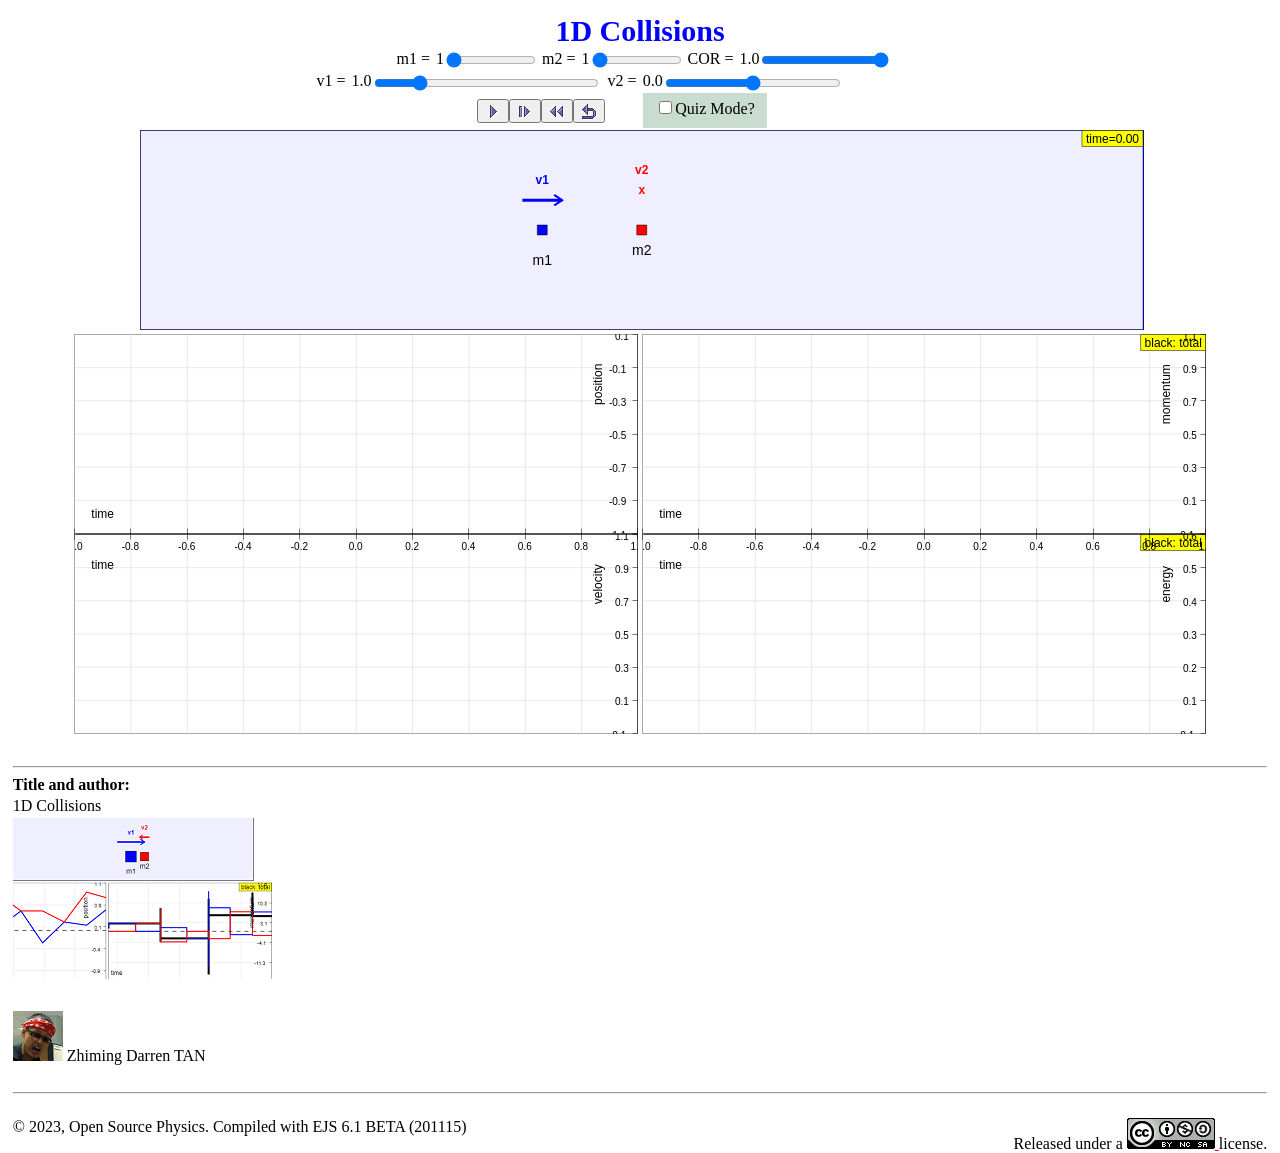
==== commit 9b24f70e: "Add files via upload This is just a copy of Collisions1D_Simulation.xhtml" ====
--- a/index.html
+++ b/index.html
@@ -84,6 +84,12 @@
   var v2target; // EjsS Model.Variables.Quiz Vars.v2target
   var v1answer; // EjsS Model.Variables.Quiz Vars.v1answer
   var txtElasticity; // EjsS Model.Variables.Quiz Vars.txtElasticity
+  var firstTry; // EjsS Model.Variables.Quiz Vars.firstTry
+  var txtGoal; // EjsS Model.Variables.Quiz Vars.txtGoal
+  var TLmsg; // EjsS Model.Variables.Quiz Vars.TLmsg
+  var BLmsg; // EjsS Model.Variables.Quiz Vars.BLmsg
+
+  var isQuestionAnswered; // EjsS Model.Variables.lookang.isQuestionAnswered
 
   var _privateOdesList;
   var _ODEi_evolution1;
@@ -123,7 +129,12 @@
       bg_slider : bg_slider,
       v2target : v2target,
       v1answer : v1answer,
-      txtElasticity : txtElasticity
+      txtElasticity : txtElasticity,
+      firstTry : firstTry,
+      txtGoal : txtGoal,
+      TLmsg : TLmsg,
+      BLmsg : BLmsg,
+      isQuestionAnswered : isQuestionAnswered
     };
   };
 
@@ -153,6 +164,11 @@
     if(typeof json.v2target != "undefined") v2target = json.v2target;
     if(typeof json.v1answer != "undefined") v1answer = json.v1answer;
     if(typeof json.txtElasticity != "undefined") txtElasticity = json.txtElasticity;
+    if(typeof json.firstTry != "undefined") firstTry = json.firstTry;
+    if(typeof json.txtGoal != "undefined") txtGoal = json.txtGoal;
+    if(typeof json.TLmsg != "undefined") TLmsg = json.TLmsg;
+    if(typeof json.BLmsg != "undefined") BLmsg = json.BLmsg;
+    if(typeof json.isQuestionAnswered != "undefined") isQuestionAnswered = json.isQuestionAnswered;
   };
 
   function _unserialize(json) { return _model.unserialize(json); }
@@ -203,6 +219,14 @@
     v2target = 0; // EjsS Model.Variables.Quiz Vars.v2target
     v1answer = 0; // EjsS Model.Variables.Quiz Vars.v1answer
     txtElasticity = ""; // EjsS Model.Variables.Quiz Vars.txtElasticity
+    firstTry = true; // EjsS Model.Variables.Quiz Vars.firstTry
+    txtGoal = ""; // EjsS Model.Variables.Quiz Vars.txtGoal
+    TLmsg = ""; // EjsS Model.Variables.Quiz Vars.TLmsg
+    BLmsg = ""; // EjsS Model.Variables.Quiz Vars.BLmsg
+  });
+
+  _model.addToReset(function() {
+    isQuestionAnswered = false; // EjsS Model.Variables.lookang.isQuestionAnswered
   });
 
   if (_inputParameters) {
@@ -228,151 +252,127 @@
       case 0:  // > CustomCode.Lib Page:3
         solved = false;  // > CustomCode.Lib Page:4
         bg_slider = "Yellow";  // > CustomCode.Lib Page:5
-        if (confirm("Perfectly inelastic collision of equal masses."+"\n"  // > CustomCode.Lib Page:6
-        +"GOAL (stage="+stage+"): Set v1 so that v2 = 2.0 after collision.")) {  // > CustomCode.Lib Page:7
-          txtElasticity = "(perfectly) inelastic";  // > CustomCode.Lib Page:8
-          v2target = 2.0;  // > CustomCode.Lib Page:9
-          m1 = 1;  // > CustomCode.Lib Page:10
-          x1 = -1;  // > CustomCode.Lib Page:11
-          m2 = 1;  // > CustomCode.Lib Page:12
-          x2 = 0;  // > CustomCode.Lib Page:13
-          v2 = 0;  // > CustomCode.Lib Page:14
-          Cres = 0;  // > CustomCode.Lib Page:15
-          v1answer = 4.0;  // > CustomCode.Lib Page:16
-        } else {  //user clicks "cancel"  // > CustomCode.Lib Page:17
-          quizmode = false;  // > CustomCode.Lib Page:18
-        }  // > CustomCode.Lib Page:19
-        break;  // > CustomCode.Lib Page:20
-      case 1:  // > CustomCode.Lib Page:21
-        solved = false;  // > CustomCode.Lib Page:22
-        bg_slider = "Yellow";  // > CustomCode.Lib Page:23
-        if (confirm("Perfectly inelastic collision of unequal masses."+"\n"  // > CustomCode.Lib Page:24
-        +"GOAL (stage="+stage+"): Set v1 so that v2 = 1.0 after collision.")) {  // > CustomCode.Lib Page:25
-          txtElasticity = "(perfectly) inelastic";  // > CustomCode.Lib Page:26
-          v2target = 1.0;  // > CustomCode.Lib Page:27
-          m1 = 1;  // > CustomCode.Lib Page:28
-          x1 = -1;  // > CustomCode.Lib Page:29
-          m2 = 3;  // > CustomCode.Lib Page:30
-          x2 = 0;  // > CustomCode.Lib Page:31
-          v2 = 0;  // > CustomCode.Lib Page:32
-          Cres = 0;  // > CustomCode.Lib Page:33
-          v1answer = 4.0;  // > CustomCode.Lib Page:34
-        } else {  //user clicks "cancel"  // > CustomCode.Lib Page:35
-          quizmode = false;  // > CustomCode.Lib Page:36
-        }  // > CustomCode.Lib Page:37
-        break;  // > CustomCode.Lib Page:38
-      case 2:  // > CustomCode.Lib Page:39
-        solved = false;  // > CustomCode.Lib Page:40
-        bg_slider = "Yellow";  // > CustomCode.Lib Page:41
-        if (confirm("Perfectly elastic collision of equal masses."+"\n"  // > CustomCode.Lib Page:42
-        +"GOAL (stage="+stage+"): Set v1 so that v2 = 2.0 after collision.")) {  // > CustomCode.Lib Page:43
-          txtElasticity = "(perfectly) elastic";  // > CustomCode.Lib Page:44
-          v2target = 2.0;  // > CustomCode.Lib Page:45
-          m1 = 1;  // > CustomCode.Lib Page:46
-          x1 = -1;  // > CustomCode.Lib Page:47
-          m2 = 1;  // > CustomCode.Lib Page:48
-          x2 = 0;  // > CustomCode.Lib Page:49
-          v2 = 0;  // > CustomCode.Lib Page:50
-          Cres = 1;  // > CustomCode.Lib Page:51
-          v1answer = 2.0;  // > CustomCode.Lib Page:52
-        } else {  //user clicks "cancel"  // > CustomCode.Lib Page:53
-          quizmode = false;  // > CustomCode.Lib Page:54
-        }  // > CustomCode.Lib Page:55
-        break;  // > CustomCode.Lib Page:56
-      case 3:  // > CustomCode.Lib Page:57
-        solved = false;  // > CustomCode.Lib Page:58
-        bg_slider = "Yellow";  // > CustomCode.Lib Page:59
-        if (confirm("Perfectly elastic collision of unequal masses."+"\n"  // > CustomCode.Lib Page:60
-        +"GOAL (stage="+stage+"): Set v1 so that v2 = 1.0 after collision.")) {  // > CustomCode.Lib Page:61
-          txtElasticity = "(perfectly) elastic";  // > CustomCode.Lib Page:62
-          v2target = 1.0;  // > CustomCode.Lib Page:63
-          m1 = 1;  // > CustomCode.Lib Page:64
-          x1 = -1;  // > CustomCode.Lib Page:65
-          m2 = 2;  // > CustomCode.Lib Page:66
-          x2 = 0;  // > CustomCode.Lib Page:67
-          v2 = 0;  // > CustomCode.Lib Page:68
-          Cres = 1;  // > CustomCode.Lib Page:69
-          v1answer = 1.5;  // > CustomCode.Lib Page:70
-        } else {  //user clicks "cancel"  // > CustomCode.Lib Page:71
-          quizmode = false;  // > CustomCode.Lib Page:72
-        }  // > CustomCode.Lib Page:73
-        break;  // > CustomCode.Lib Page:74
-      case 4:  // > CustomCode.Lib Page:75
-        solved = false;  // > CustomCode.Lib Page:76
-        bg_slider = "Yellow";  // > CustomCode.Lib Page:77
-        if (confirm("Perfectly inelastic collision of equal masses that are both initially moving."+"\n"  // > CustomCode.Lib Page:78
-        +"GOAL (stage="+stage+"): Set v1 so that v2 = 1.0 after collision.")) {  // > CustomCode.Lib Page:79
-          txtElasticity = "(perfectly) inelastic";  // > CustomCode.Lib Page:80
-          v2target = 1.0;  // > CustomCode.Lib Page:81
-          m1 = 1;  // > CustomCode.Lib Page:82
-          x1 = -1;  // > CustomCode.Lib Page:83
-          m2 = 1;  // > CustomCode.Lib Page:84
-          x2 = 0;  // > CustomCode.Lib Page:85
-          v2 = -1;  // > CustomCode.Lib Page:86
-          Cres = 0;  // > CustomCode.Lib Page:87
-          v1answer = 3.0;  // > CustomCode.Lib Page:88
-        } else {  //user clicks "cancel"  // > CustomCode.Lib Page:89
-          quizmode = false;  // > CustomCode.Lib Page:90
-        }  // > CustomCode.Lib Page:91
+        displaystage = "(stage="+stage+") \n Perfectly inelastic collision of equal masses";  // > CustomCode.Lib Page:6
+        txtGoal = "GOAL: Set v1 so that v2 = 2.0 after collision";  // > CustomCode.Lib Page:7
+        txtElasticity = "(perfectly) inelastic";  // > CustomCode.Lib Page:8
+        v2target = 2.0;  // > CustomCode.Lib Page:9
+        m1 = 1;  // > CustomCode.Lib Page:10
+        x1 = -1;  // > CustomCode.Lib Page:11
+        m2 = 1;  // > CustomCode.Lib Page:12
+        x2 = 0;  // > CustomCode.Lib Page:13
+        v2 = 0;  // > CustomCode.Lib Page:14
+        Cres = 0;  // > CustomCode.Lib Page:15
+        v1answer = 4.0;  // > CustomCode.Lib Page:16
+        break;  // > CustomCode.Lib Page:17
+      case 1:  // > CustomCode.Lib Page:18
+        solved = false;  // > CustomCode.Lib Page:19
+        bg_slider = "Yellow";  // > CustomCode.Lib Page:20
+        displaystage = "(stage="+stage+") \n Perfectly inelastic collision of unequal masses";  // > CustomCode.Lib Page:21
+        txtGoal = "GOAL: Set v1 so that v2 = 1.0 after collision";  // > CustomCode.Lib Page:22
+        txtElasticity = "(perfectly) inelastic";  // > CustomCode.Lib Page:23
+        v2target = 1.0;  // > CustomCode.Lib Page:24
+        m1 = 1;  // > CustomCode.Lib Page:25
+        x1 = -1;  // > CustomCode.Lib Page:26
+        m2 = 3;  // > CustomCode.Lib Page:27
+        x2 = 0;  // > CustomCode.Lib Page:28
+        v2 = 0;  // > CustomCode.Lib Page:29
+        Cres = 0;  // > CustomCode.Lib Page:30
+        v1answer = 4.0;  // > CustomCode.Lib Page:31
+        break;  // > CustomCode.Lib Page:32
+      case 2:  // > CustomCode.Lib Page:33
+        solved = false;  // > CustomCode.Lib Page:34
+        bg_slider = "Yellow";  // > CustomCode.Lib Page:35
+        displaystage = "(stage="+stage+") \n Perfectly elastic collision of equal masses";  // > CustomCode.Lib Page:36
+        txtGoal = "GOAL: Set v1 so that v2 = 2.0 after collision";  // > CustomCode.Lib Page:37
+        txtElasticity = "(perfectly) elastic";  // > CustomCode.Lib Page:38
+        v2target = 2.0;  // > CustomCode.Lib Page:39
+        m1 = 1;  // > CustomCode.Lib Page:40
+        x1 = -1;  // > CustomCode.Lib Page:41
+        m2 = 1;  // > CustomCode.Lib Page:42
+        x2 = 0;  // > CustomCode.Lib Page:43
+        v2 = 0;  // > CustomCode.Lib Page:44
+        Cres = 1;  // > CustomCode.Lib Page:45
+        v1answer = 2.0;  // > CustomCode.Lib Page:46
+        break;  // > CustomCode.Lib Page:47
+      case 3:  // > CustomCode.Lib Page:48
+        solved = false;  // > CustomCode.Lib Page:49
+        bg_slider = "Yellow";  // > CustomCode.Lib Page:50
+        displaystage = "(stage="+stage+") \n Perfectly elastic collision of unequal masses";  // > CustomCode.Lib Page:51
+        txtGoal = "GOAL: Set v1 so that v2 = 1.0 after collision";  // > CustomCode.Lib Page:52
+        txtElasticity = "(perfectly) elastic";  // > CustomCode.Lib Page:53
+        v2target = 1.0;  // > CustomCode.Lib Page:54
+        m1 = 1;  // > CustomCode.Lib Page:55
+        x1 = -1;  // > CustomCode.Lib Page:56
+        m2 = 2;  // > CustomCode.Lib Page:57
+        x2 = 0;  // > CustomCode.Lib Page:58
+        v2 = 0;  // > CustomCode.Lib Page:59
+        Cres = 1;  // > CustomCode.Lib Page:60
+        v1answer = 1.5;  // > CustomCode.Lib Page:61
+        break;  // > CustomCode.Lib Page:62
+      case 4:  // > CustomCode.Lib Page:63
+        solved = false;  // > CustomCode.Lib Page:64
+        bg_slider = "Yellow";  // > CustomCode.Lib Page:65
+        displaystage = "(stage="+stage+") \n Perfectly inelastic collision of equal masses that are both initially moving";  // > CustomCode.Lib Page:66
+        txtGoal = "GOAL: Set v1 so that v2 = 1.0 after collision";  // > CustomCode.Lib Page:67
+        txtElasticity = "(perfectly) inelastic";  // > CustomCode.Lib Page:68
+        v2target = 1.0;  // > CustomCode.Lib Page:69
+        m1 = 1;  // > CustomCode.Lib Page:70
+        x1 = -1;  // > CustomCode.Lib Page:71
+        m2 = 1;  // > CustomCode.Lib Page:72
+        x2 = 0;  // > CustomCode.Lib Page:73
+        v2 = -1;  // > CustomCode.Lib Page:74
+        Cres = 0;  // > CustomCode.Lib Page:75
+        v1answer = 3.0;  // > CustomCode.Lib Page:76
+        break;  // > CustomCode.Lib Page:77
+      case 5:  // > CustomCode.Lib Page:78
+        solved = false;  // > CustomCode.Lib Page:79
+        bg_slider = "Yellow";  // > CustomCode.Lib Page:80
+        displaystage = "(stage="+stage+") \n Perfectly elastic collision of equal masses that are both initially moving";  // > CustomCode.Lib Page:81
+        txtGoal = "GOAL: Set v1 so that v2 = 2.0 after collision";  // > CustomCode.Lib Page:82
+        txtElasticity = "(perfectly) elastic";  // > CustomCode.Lib Page:83
+        v2target = 2.0;  // > CustomCode.Lib Page:84
+        m1 = 1;  // > CustomCode.Lib Page:85
+        x1 = -1;  // > CustomCode.Lib Page:86
+        m2 = 1;  // > CustomCode.Lib Page:87
+        x2 = 0;  // > CustomCode.Lib Page:88
+        v2 = -0.5;  // > CustomCode.Lib Page:89
+        Cres = 1;  // > CustomCode.Lib Page:90
+        v1answer = 2.0;  // > CustomCode.Lib Page:91
         break;  // > CustomCode.Lib Page:92
-      case 5:  // > CustomCode.Lib Page:93
+      case 6:  // > CustomCode.Lib Page:93
         solved = false;  // > CustomCode.Lib Page:94
         bg_slider = "Yellow";  // > CustomCode.Lib Page:95
-        if (confirm("Perfectly elastic collision of equal masses that are both initially moving."+"\n"  // > CustomCode.Lib Page:96
-        +"GOAL (stage="+stage+"): Set v1 so that v2 = 2.0 after collision.")) {  // > CustomCode.Lib Page:97
-          txtElasticity = "(perfectly) elastic";  // > CustomCode.Lib Page:98
-          v2target = 2.0;  // > CustomCode.Lib Page:99
-          m1 = 1;  // > CustomCode.Lib Page:100
-          x1 = -1;  // > CustomCode.Lib Page:101
-          m2 = 1;  // > CustomCode.Lib Page:102
-          x2 = 0;  // > CustomCode.Lib Page:103
-          v2 = -0.5;  // > CustomCode.Lib Page:104
-          Cres = 1;  // > CustomCode.Lib Page:105
-          v1answer = 2.0;  // > CustomCode.Lib Page:106
-        } else {  //user clicks "cancel"  // > CustomCode.Lib Page:107
-          quizmode = false;  // > CustomCode.Lib Page:108
-        }  // > CustomCode.Lib Page:109
-        break;  // > CustomCode.Lib Page:110
-      case 6:  // > CustomCode.Lib Page:111
-        solved = false;  // > CustomCode.Lib Page:112
-        bg_slider = "Yellow";  // > CustomCode.Lib Page:113
-        if (confirm("Perfectly elastic collision of equal masses that are both initially moving."+"\n"  // > CustomCode.Lib Page:114
-        +"GOAL (stage="+stage+"): Set v1 so that v2 = 2.0 after collision.")) {  // > CustomCode.Lib Page:115
-          txtElasticity = "(perfectly) elastic";  // > CustomCode.Lib Page:116
-          v2target = 2.0;  // > CustomCode.Lib Page:117
-          m1 = 1;  // > CustomCode.Lib Page:118
-          x1 = -1;  // > CustomCode.Lib Page:119
-          m2 = 1;  // > CustomCode.Lib Page:120
-          x2 = 0;  // > CustomCode.Lib Page:121
-          v2 = 0.5;  // > CustomCode.Lib Page:122
-          Cres = 1;  // > CustomCode.Lib Page:123
-          v1answer = 2.0;  // > CustomCode.Lib Page:124
-        } else {  //user clicks "cancel"  // > CustomCode.Lib Page:125
-          quizmode = false;  // > CustomCode.Lib Page:126
-        }  // > CustomCode.Lib Page:127
-        break;  // > CustomCode.Lib Page:128
-      case 7:  // > CustomCode.Lib Page:129
-        solved = false;  // > CustomCode.Lib Page:130
-        bg_slider = "Yellow";  // > CustomCode.Lib Page:131
-        if (confirm("Perfectly elastic collision of unequal masses that are both initially moving."+"\n"  // > CustomCode.Lib Page:132
-        +"GOAL (stage="+stage+"): Set v1 so that v2 = 2.0 after collision.")) {  // > CustomCode.Lib Page:133
-          txtElasticity = "(perfectly) elastic";  // > CustomCode.Lib Page:134
-          v2target = 2.0;  // > CustomCode.Lib Page:135
-          m1 = 3;  // > CustomCode.Lib Page:136
-          x1 = -1;  // > CustomCode.Lib Page:137
-          m2 = 2;  // > CustomCode.Lib Page:138
-          x2 = 0;  // > CustomCode.Lib Page:139
-          v2 = -1;  // > CustomCode.Lib Page:140
-          Cres = 1;  // > CustomCode.Lib Page:141
-          v1answer = 1.5;  // > CustomCode.Lib Page:142
-        } else {  //user clicks "cancel"  // > CustomCode.Lib Page:143
-          quizmode = false;  // > CustomCode.Lib Page:144
-        }  // > CustomCode.Lib Page:145
-        break;  // > CustomCode.Lib Page:146
-      default:  // > CustomCode.Lib Page:147
-        alert("If you see this message, there's probably an error in the code.");  // > CustomCode.Lib Page:148
-    }  // > CustomCode.Lib Page:149
-  }  // > CustomCode.Lib Page:150
+        displaystage = "(stage="+stage+") \n Perfectly elastic collision of equal masses that are both initially moving";  // > CustomCode.Lib Page:96
+        txtGoal = "GOAL: Set v1 so that v2 = 2.0 after collision";  // > CustomCode.Lib Page:97
+        txtElasticity = "(perfectly) elastic";  // > CustomCode.Lib Page:98
+        v2target = 2.0;  // > CustomCode.Lib Page:99
+        m1 = 1;  // > CustomCode.Lib Page:100
+        x1 = -1;  // > CustomCode.Lib Page:101
+        m2 = 1;  // > CustomCode.Lib Page:102
+        x2 = 0;  // > CustomCode.Lib Page:103
+        v2 = 0.5;  // > CustomCode.Lib Page:104
+        Cres = 1;  // > CustomCode.Lib Page:105
+        v1answer = 2.0;  // > CustomCode.Lib Page:106
+        break;  // > CustomCode.Lib Page:107
+      case 7:  // > CustomCode.Lib Page:108
+        solved = false;  // > CustomCode.Lib Page:109
+        bg_slider = "Yellow";  // > CustomCode.Lib Page:110
+        displaystage = "(stage="+stage+") \n Perfectly elastic collision of unequal masses that are both initially moving";  // > CustomCode.Lib Page:111
+        txtGoal = "GOAL: Set v1 so that v2 = 2.0 after collision";  // > CustomCode.Lib Page:112
+        txtElasticity = "(perfectly) elastic";  // > CustomCode.Lib Page:113
+        v2target = 2.0;  // > CustomCode.Lib Page:114
+        m1 = 3;  // > CustomCode.Lib Page:115
+        x1 = -1;  // > CustomCode.Lib Page:116
+        m2 = 2;  // > CustomCode.Lib Page:117
+        x2 = 0;  // > CustomCode.Lib Page:118
+        v2 = -1;  // > CustomCode.Lib Page:119
+        Cres = 1;  // > CustomCode.Lib Page:120
+        v1answer = 1.5;  // > CustomCode.Lib Page:121
+        break;  // > CustomCode.Lib Page:122
+      default:  // > CustomCode.Lib Page:123
+        alert("If you see this message, there's probably an error in the code...");  // > CustomCode.Lib Page:124
+    }  // > CustomCode.Lib Page:125
+  }  // > CustomCode.Lib Page:126
 
   function stage_Switcher() {  // > CustomCode.Stage Switcher:1
     stage = parseInt(selected[0].slice(-1));  // > CustomCode.Stage Switcher:2
@@ -380,66 +380,172 @@
     setup(stage);  // > CustomCode.Stage Switcher:4
   }  // > CustomCode.Stage Switcher:5
 
+  // Assume ECMAScript 6; Chrome >=49, Edge >=14, Firefox >=41, Opera >=36, Safari >=8  // > CustomCode.QuestionLib:1
+  const debugMode = true;  // > CustomCode.QuestionLib:2
+  const _questionLib = {};  // > CustomCode.QuestionLib:3
+  _questionLib.stack = [];  // > CustomCode.QuestionLib:4
+  _questionLib.history = Object.create(null);  // > CustomCode.QuestionLib:5
+  _questionLib.questionMarksAwarded = Object.create(null);  // > CustomCode.QuestionLib:6
+  const _nullFunction = debugMode ?  // > CustomCode.QuestionLib:7
+    console.log  // > CustomCode.QuestionLib:8
+    :  // > CustomCode.QuestionLib:9
+    function(){};  // > CustomCode.QuestionLib:10
+  function _debugPrint(msg) {  // > CustomCode.QuestionLib:11
+    if (debugMode) {  // > CustomCode.QuestionLib:12
+      console.log(msg);  // > CustomCode.QuestionLib:13
+    }  // > CustomCode.QuestionLib:14
+  }  // > CustomCode.QuestionLib:15
+  function _getCurrentQuestion() {  // > CustomCode.QuestionLib:16
+    if (!isQuestionStarted()) {  // > CustomCode.QuestionLib:17
+      return null;  // > CustomCode.QuestionLib:18
+    }  // > CustomCode.QuestionLib:19
+    return _questionLib.stack[_questionLib.stack.length - 1];  // > CustomCode.QuestionLib:20
+  }  // > CustomCode.QuestionLib:21
+  function isQuestionStarted() {  // > CustomCode.QuestionLib:22
+    return _questionLib.stack.length > 0;  // > CustomCode.QuestionLib:23
+  }  // > CustomCode.QuestionLib:24
+  // for assessment.json event - start  // > CustomCode.QuestionLib:25
+  function startQuestion(questionName) {  // > CustomCode.QuestionLib:26
+    _view._addInteraction(_nullFunction, {action:"questionStart", name:questionName}, {element:"questionLib", property:"value"});  // > CustomCode.QuestionLib:27
+    _debugPrint("Start question: " + questionName);  // > CustomCode.QuestionLib:28
+      // > CustomCode.QuestionLib:29
+    _questionLib.stack.push(questionName);  // > CustomCode.QuestionLib:30
+  }  // > CustomCode.QuestionLib:31
+  // for assessment.json history  // > CustomCode.QuestionLib:32
+  function addQuestionHistory(history, questionName=null) {  // > CustomCode.QuestionLib:33
+    if (questionName === null && isQuestionStarted()) {  // > CustomCode.QuestionLib:34
+      questionName = _getCurrentQuestion();  // > CustomCode.QuestionLib:35
+    }  // > CustomCode.QuestionLib:36
+      // > CustomCode.QuestionLib:37
+    if (!(questionName in _questionLib.history)) {  // > CustomCode.QuestionLib:38
+      _debugPrint("Create question history for " + questionName);  // > CustomCode.QuestionLib:39
+        // > CustomCode.QuestionLib:40
+      _questionLib.history[questionName] = [];  // > CustomCode.QuestionLib:41
+    }  // > CustomCode.QuestionLib:42
+    if (debugMode) {  // > CustomCode.QuestionLib:43
+      console.log("Push \"" + history + "\" to question history for " + questionName);  // > CustomCode.QuestionLib:44
+    }  // > CustomCode.QuestionLib:45
+    _questionLib.history[questionName].push(history);  // > CustomCode.QuestionLib:46
+    _flushQuestionHistory(questionName);  // > CustomCode.QuestionLib:47
+  }  // > CustomCode.QuestionLib:48
+  function _flushQuestionHistory(questionName) {  // > CustomCode.QuestionLib:49
+    // TODO: check if need to flush  // > CustomCode.QuestionLib:50
+    if (questionName === _getCurrentQuestion()) {  // > CustomCode.QuestionLib:51
+      const outputHistory = _getQuestionHistory(questionName);  // > CustomCode.QuestionLib:52
+      _view._addInteraction(_nullFunction, outputHistory, {property: "historyFor" + questionName, element: "questionLib"});  // > CustomCode.QuestionLib:53
+    }  // > CustomCode.QuestionLib:54
+  }  // > CustomCode.QuestionLib:55
+  function _getQuestionHistory(questionName) {  // > CustomCode.QuestionLib:56
+    if (questionName in _questionLib.history) {  // > CustomCode.QuestionLib:57
+      return _questionLib.history[questionName].join("\n");  // > CustomCode.QuestionLib:58
+    } else {  // > CustomCode.QuestionLib:59
+      _debugPrint("No question \"" + questionName + "\" exists");  // > CustomCode.QuestionLib:60
+      return "";  // > CustomCode.QuestionLib:61
+    }  // > CustomCode.QuestionLib:62
+  }  // > CustomCode.QuestionLib:63
+  // for assessment.json event - states  // > CustomCode.QuestionLib:64
+  function onAnswer(answer, isCorrect=false, history=answer, questionName=null) {  // > CustomCode.QuestionLib:65
+    if (questionName === null && isQuestionStarted()) {  // > CustomCode.QuestionLib:66
+      questionName = _questionLib.stack[_questionLib.stack.length - 1];  // > CustomCode.QuestionLib:67
+    }  // > CustomCode.QuestionLib:68
+    if (questionName !== null) {  // > CustomCode.QuestionLib:69
+      const explainer = Object.create(null);  // > CustomCode.QuestionLib:70
+      explainer[true] = " ✅";  // > CustomCode.QuestionLib:71
+      explainer[false] = " ❌";  // > CustomCode.QuestionLib:72
+      addQuestionHistory(history + explainer[isCorrect], questionName);  // > CustomCode.QuestionLib:73
+      if (questionName === _getCurrentQuestion()) {  // > CustomCode.QuestionLib:74
+        _view._addInteraction(_nullFunction, {name:questionName, answer:answer, isCorrect:isCorrect, action:"questionAnswer"}, {property: "answer", element:"questionLib"});  // > CustomCode.QuestionLib:75
+      }  // > CustomCode.QuestionLib:76
+    }  // > CustomCode.QuestionLib:77
+  }  // > CustomCode.QuestionLib:78
+  // for assessment.json event - end  // > CustomCode.QuestionLib:79
+  function endQuestion() {  // > CustomCode.QuestionLib:80
+    if (_questionLib.stack.length > 0) {  // > CustomCode.QuestionLib:81
+      const questionName = _questionLib.stack.pop();  // > CustomCode.QuestionLib:82
+      _debugPrint("End question: " + questionName);  // > CustomCode.QuestionLib:83
+      _view._addInteraction(_nullFunction, {action:"questionEnd", name:questionName}, {element: "questionLib", property: "value"});  // > CustomCode.QuestionLib:84
+    }  // > CustomCode.QuestionLib:85
+  }  // > CustomCode.QuestionLib:86
+  // for assessment.json marks  // > CustomCode.QuestionLib:87
+  function awardQuestionMarks(marks=1) {  // > CustomCode.QuestionLib:88
+    if (isQuestionStarted()) {  // > CustomCode.QuestionLib:89
+      const questionName = _getCurrentQuestion();  // > CustomCode.QuestionLib:90
+      _questionLib.questionMarksAwarded[questionName] = 1;  // > CustomCode.QuestionLib:91
+        // > CustomCode.QuestionLib:92
+      for (; _questionLib.questionMarksAwarded[questionName] < marks + 1; _questionLib.questionMarksAwarded[questionName]++) {  // > CustomCode.QuestionLib:93
+        _view._addInteraction(_nullFunction, _questionLib.questionMarksAwarded[questionName], {element:"questionLib", property:"awardMarkFor"+questionName});  // > CustomCode.QuestionLib:94
+      }  // > CustomCode.QuestionLib:95
+    }  // > CustomCode.QuestionLib:96
+  }  // > CustomCode.QuestionLib:97
+  function resetQuestionMarks(questionName) {  // > CustomCode.QuestionLib:98
+    _questionLib.questionMarksAwarded[questionName] = 0;  // > CustomCode.QuestionLib:99
+  }  // > CustomCode.QuestionLib:100
+  function questionInstantMark(questionName, message) {  // > CustomCode.QuestionLib:101
+    startQuestion(questionName);  // > CustomCode.QuestionLib:102
+    _debugPrint("" + message);  // > CustomCode.QuestionLib:103
+    if (message) {  // > CustomCode.QuestionLib:104
+      addQuestionHistory(message);  // > CustomCode.QuestionLib:105
+    } else {  // > CustomCode.QuestionLib:106
+      _flushQuestionHistory(questionName);  // > CustomCode.QuestionLib:107
+    }  // > CustomCode.QuestionLib:108
+    awardQuestionMarks();  // > CustomCode.QuestionLib:109
+    endQuestion();  // > CustomCode.QuestionLib:110
+  }  // > CustomCode.QuestionLib:111
+  function questionAppendHistory(questionName, message) {  // > CustomCode.QuestionLib:112
+    if (!(questionName in _questionLib.questionMarksAwarded)) {  // > CustomCode.QuestionLib:113
+      _questionLib.questionMarksAwarded[questionName] = 0;  // > CustomCode.QuestionLib:114
+    }  // > CustomCode.QuestionLib:115
+    let shouldPushQuestion = _getCurrentQuestion() !== questionName;  // > CustomCode.QuestionLib:116
+    if (shouldPushQuestion) {  // > CustomCode.QuestionLib:117
+      startQuestion(questionName);  // > CustomCode.QuestionLib:118
+    }  // > CustomCode.QuestionLib:119
+    awardQuestionMarks(_questionLib.questionMarksAwarded[questionName])  // > CustomCode.QuestionLib:120
+    addQuestionHistory(message);  // > CustomCode.QuestionLib:121
+    if (shouldPushQuestion) {  // > CustomCode.QuestionLib:122
+      endQuestion();  // > CustomCode.QuestionLib:123
+    }  // > CustomCode.QuestionLib:124
+  }  // > CustomCode.QuestionLib:125
+  function resetQuestionHistory(questionName) {  // > CustomCode.QuestionLib:126
+    _questionLib.history[questionName] = [];  // > CustomCode.QuestionLib:127
+  }  // > CustomCode.QuestionLib:128
+  function resetQuestion(questionName) {  // > CustomCode.QuestionLib:129
+    resetQuestionHistory(questionName);  // > CustomCode.QuestionLib:130
+    resetQuestionMarks(questionName);  // > CustomCode.QuestionLib:131
+  }  // > CustomCode.QuestionLib:132
+
   _model.addToInitialization(function() {
     if (!__pagesEnabled["Init Page"]) return;
-    if (quizmode) {-  // > Initialization.Init Page:1
-      setup(stage);-  // > Initialization.Init Page:2
-    } else {-  // > Initialization.Init Page:3
-      //no need highlighting-  // > Initialization.Init Page:4
-      bg_slider = "White";-  // > Initialization.Init Page:5
-    }-  // > Initialization.Init Page:6
+    if (quizmode) {  // > Initialization.Init Page:1
+      setup(stage);  // > Initialization.Init Page:2
+    } else {  // > Initialization.Init Page:3
+      //no need highlighting  // > Initialization.Init Page:4
+      bg_slider = "White";  // > Initialization.Init Page:5
+    }  // > Initialization.Init Page:6
   });
 
   _model.addToInitialization(function() {
     if (!__pagesEnabled["GraphAxes"]) return;
-    //position-time-  // > Initialization.GraphAxes:1
-    //_view.plottingPanelPos.getAxisX().setPosition([0.0,0.4]);  //slightly below midline-  // > Initialization.GraphAxes:2
-    _view.plottingPanelPos.getTitleX().setPosition([0.05,0.25]);-  // > Initialization.GraphAxes:3
-    _view.plottingPanelPos.getAxisY().setPosition([1,0]);-  // > Initialization.GraphAxes:4
-    _view.plottingPanelPos.getTitleY().setPosition([1,0.75]);-  // > Initialization.GraphAxes:5
-    //velocity-time-  // > Initialization.GraphAxes:6
-    _view.plottingPanelVel.getAxisX().setPosition([0,1]);  //at top-  // > Initialization.GraphAxes:7
-    _view.plottingPanelVel.getTitleX().setPosition([0.05,1]);-  // > Initialization.GraphAxes:8
-    _view.plottingPanelVel.getAxisY().setPosition([1,0]);-  // > Initialization.GraphAxes:9
-    _view.plottingPanelVel.getTitleY().setPosition([1,0.75]);-  // > Initialization.GraphAxes:10
-    //momentum-time-  // > Initialization.GraphAxes:11
-    //_view.plottingPanelMom.getAxisX().setPosition([0.0,0.5]);-  // > Initialization.GraphAxes:12
-    _view.plottingPanelMom.getTitleX().setPosition([0.05,0.25]);-  // > Initialization.GraphAxes:13
-    _view.plottingPanelMom.getAxisY().setPosition([1,0]);-  // > Initialization.GraphAxes:14
-    _view.plottingPanelMom.getTitleY().setPosition([1,0.70]);-  // > Initialization.GraphAxes:15
-    //energy-time-  // > Initialization.GraphAxes:16
-    _view.plottingPanelErg.getAxisX().setPosition([0,1]);  //at top-  // > Initialization.GraphAxes:17
-    _view.plottingPanelErg.getTitleX().setPosition([0.05,1]);-  // > Initialization.GraphAxes:18
-    _view.plottingPanelErg.getAxisY().setPosition([1,0]);-  // > Initialization.GraphAxes:19
-    //_view.plottingPanelErg.getAxisY().setPosition([1,0.055]);  //y-value accounts for MarginY?-  // > Initialization.GraphAxes:20
-    _view.plottingPanelErg.getTitleY().setPosition([1,0.75]);-  // > Initialization.GraphAxes:21
+    //position-time  // > Initialization.GraphAxes:1
+    //_view.plottingPanelPos.getAxisX().setPosition([0.0,0.4]);  //slightly below midline  // > Initialization.GraphAxes:2
+    _view.plottingPanelPos.getTitleX().setPosition([0.05,0.25]);  // > Initialization.GraphAxes:3
+    _view.plottingPanelPos.getAxisY().setPosition([1,0]);  // > Initialization.GraphAxes:4
+    _view.plottingPanelPos.getTitleY().setPosition([1,0.75]);  // > Initialization.GraphAxes:5
+    //velocity-time  // > Initialization.GraphAxes:6
+    _view.plottingPanelVel.getAxisX().setPosition([0,1]);  //at top  // > Initialization.GraphAxes:7
+    _view.plottingPanelVel.getTitleX().setPosition([0.05,1]);  // > Initialization.GraphAxes:8
+    _view.plottingPanelVel.getAxisY().setPosition([1,0]);  // > Initialization.GraphAxes:9
+    _view.plottingPanelVel.getTitleY().setPosition([1,0.75]);  // > Initialization.GraphAxes:10
+    //momentum-time  // > Initialization.GraphAxes:11
+    //_view.plottingPanelMom.getAxisX().setPosition([0.0,0.5]);  // > Initialization.GraphAxes:12
+    _view.plottingPanelMom.getTitleX().setPosition([0.05,0.25]);  // > Initialization.GraphAxes:13
+    _view.plottingPanelMom.getAxisY().setPosition([1,0]);  // > Initialization.GraphAxes:14
+    _view.plottingPanelMom.getTitleY().setPosition([1,0.70]);  // > Initialization.GraphAxes:15
+    //energy-time  // > Initialization.GraphAxes:16
+    _view.plottingPanelErg.getAxisX().setPosition([0,1]);  //at top  // > Initialization.GraphAxes:17
+    _view.plottingPanelErg.getTitleX().setPosition([0.05,1]);  // > Initialization.GraphAxes:18
+    _view.plottingPanelErg.getAxisY().setPosition([1,0]);  // > Initialization.GraphAxes:19
+    //_view.plottingPanelErg.getAxisY().setPosition([1,0.055]);  //y-value accounts for MarginY?  // > Initialization.GraphAxes:20
+    _view.plottingPanelErg.getTitleY().setPosition([1,0.75]);  // > Initialization.GraphAxes:21
   });
 
   _model.addToInitialization(function() {
@@ -455,25 +561,25 @@
 
   _model.addToFixedRelations(function() {
     if (!__pagesEnabled["Constraints"]) return;
-    P1=m1*v1;-  // > FixedRelations.Constraints:1
-    P2=m2*v2;-  // > FixedRelations.Constraints:2
-    T1=0.5*m1*v1*v1;-  // > FixedRelations.Constraints:3
-    T2=0.5*m2*v2*v2;-  // > FixedRelations.Constraints:4
-    E=T1+T2;-  // > FixedRelations.Constraints:5
-    -  // > FixedRelations.Constraints:6
-    displaystage = "";-  // > FixedRelations.Constraints:7
-    if (quizmode) {-  // > FixedRelations.Constraints:8
-      displaystage = "stage="+_view._format(stage,"0");-  // > FixedRelations.Constraints:9
-    }  // > FixedRelations.Constraints:10
+    P1=m1*v1;  // > FixedRelations.Constraints:1
+    P2=m2*v2;  // > FixedRelations.Constraints:2
+    T1=0.5*m1*v1*v1;  // > FixedRelations.Constraints:3
+    T2=0.5*m2*v2*v2;  // > FixedRelations.Constraints:4
+    E=T1+T2;  // > FixedRelations.Constraints:5
+    //displaystage = "";  // > FixedRelations.Constraints:6
+    //if (quizmode) {  // > FixedRelations.Constraints:7
+    //  displaystage = "stage="+_view._format(stage,"0");  // > FixedRelations.Constraints:8
+    //}  // > FixedRelations.Constraints:9
+    // to control visual elements of interactivity  // > FixedRelations.Constraints:10
+    TLmsg = "";  // > FixedRelations.Constraints:11
+    BLmsg = "";  // > FixedRelations.Constraints:12
+    if (quizmode) {  // > FixedRelations.Constraints:13
+      TLmsg = displaystage;  // > FixedRelations.Constraints:14
+      BLmsg = txtGoal;  // > FixedRelations.Constraints:15
+    } else {  // > FixedRelations.Constraints:16
+      //no need highlighting  // > FixedRelations.Constraints:17
+      bg_slider = "White";  // > FixedRelations.Constraints:18
+    }  // > FixedRelations.Constraints:19
   });
 
   _model.addToFixedRelations(function() { _isPaused = _model.isPaused(); _isPlaying = _model.isPlaying(); });
@@ -659,17 +765,11 @@
         var x2 = _aState[__cOut++];
         var t = _aState[__cOut++];
       // Preliminary code: Code to be executed before rate equations are evaluated
-        // May be problematic to put this here as it runs at every time step-  // > Preliminary code for ODE.Evol Page:1
-        // Put in Initialization instead-  // > Preliminary code for ODE.Evol Page:2
-        -  // > Preliminary code for ODE.Evol Page:3
-        //if (quizmode) {-  // > Preliminary code for ODE.Evol Page:4
-        //  setup(stage);-  // > Preliminary code for ODE.Evol Page:5
-        //}  // > Preliminary code for ODE.Evol Page:6
+        // May be problematic to put this here as it runs at every time step  // > Preliminary code for ODE.Evol Page:1
+        // Put in Initialization instead  // > Preliminary code for ODE.Evol Page:2
+        //if (quizmode) {  // > Preliminary code for ODE.Evol Page:3
+        //  setup(stage);  // > Preliminary code for ODE.Evol Page:4
+        //}  // > Preliminary code for ODE.Evol Page:5
       // Compute the rate
         var __cRate=0;
         _aRate[__cRate++] = v1; // Rate for ODE: Evol Page:x1
@@ -770,67 +870,39 @@
       };
 
       function __userDefinedAction() {
-        // calculate new velocities-  // > Event action for page Evol Page:1
-        new_v1=(m1*v1+m2*v2+m2*Cres*(v2-v1))/(m1+m2);-  // > Event action for page Evol Page:2
-        new_v2=(m1*v1+m2*v2+m1*Cres*(v1-v2))/(m1+m2);-  // > Event action for page Evol Page:3
-        -  // > Event action for page Evol Page:4
-        // mark quiz if needed-  // > Event action for page Evol Page:5
-        if (quizmode) {-  // > Event action for page Evol Page:6
-          if (v1 == v1answer && new_v2 == v2target) {-  // > Event action for page Evol Page:7
-            solved = true;-  // > Event action for page Evol Page:8
-            stage += 1;-  // > Event action for page Evol Page:9
-          }-  // > Event action for page Evol Page:10
-        }-  // > Event action for page Evol Page:11
-        -  // > Event action for page Evol Page:12
-        // update velocities-  // > Event action for page Evol Page:13
-        v1=new_v1;-  // > Event action for page Evol Page:14
-        v2=new_v2;-  // > Event action for page Evol Page:15
-        -  // > Event action for page Evol Page:16
-        // switch stage-  // > Event action for page Evol Page:17
-        if (quizmode && stage > 7) {-  // > Event action for page Evol Page:18
-          _pause();-  // > Event action for page Evol Page:19
-          alert("Congratulations! You have cleared the final stage.");-  // > Event action for page Evol Page:20
-          stage = 0;-  // > Event action for page Evol Page:21
-          selected[0] = "stage="+_view._format(stage,"0");-  // > Event action for page Evol Page:22
-          quizmode = false;-  // > Event action for page Evol Page:23
-        } else if (quizmode && solved) {-  // > Event action for page Evol Page:24
-          _pause();-  // > Event action for page Evol Page:25
-          selected[0] = "stage="+_view._format(stage,"0");-  // > Event action for page Evol Page:26
-          //_view.comboBoxStage.getSelectedOptions().setValue("stage="+_view._format(stage,"0"));-  // > Event action for page Evol Page:27
-          setup(stage);-  // > Event action for page Evol Page:28
-        } else {-  // > Event action for page Evol Page:29
-          // do nothing-  // > Event action for page Evol Page:30
-        }  // > Event action for page Evol Page:31
+        // calculate new velocities  // > Event action for page Evol Page:1
+        new_v1=(m1*v1+m2*v2+m2*Cres*(v2-v1))/(m1+m2);  // > Event action for page Evol Page:2
+        new_v2=(m1*v1+m2*v2+m1*Cres*(v1-v2))/(m1+m2);  // > Event action for page Evol Page:3
+        // mark quiz if needed  // > Event action for page Evol Page:4
+        if (quizmode) {  // > Event action for page Evol Page:5
+          if (v1 == v1answer && new_v2 == v2target) {  // > Event action for page Evol Page:6
+            solved = true;  // > Event action for page Evol Page:7
+            awardQuestionMarks(1); // moodle  // > Event action for page Evol Page:8
+            stage += 1;  // > Event action for page Evol Page:9
+          }  // > Event action for page Evol Page:10
+          // display of history  // > Event action for page Evol Page:11
+          onAnswer(v1, solved);  // > Event action for page Evol Page:12
+          endQuestion(); // stamp the end of Question   // > Event action for page Evol Page:13
+        }  // > Event action for page Evol Page:14
+        // update velocities  // > Event action for page Evol Page:15
+        v1=new_v1;  // > Event action for page Evol Page:16
+        v2=new_v2;  // > Event action for page Evol Page:17
+        // switch stage  // > Event action for page Evol Page:18
+        if (quizmode && stage > 7) {  // > Event action for page Evol Page:19
+          _pause();  // > Event action for page Evol Page:20
+          alert("Congratulations! You have cleared the final stage.");  // > Event action for page Evol Page:21
+          stage = 0;  // > Event action for page Evol Page:22
+          selected[0] = "stage="+_view._format(stage,"0");  // > Event action for page Evol Page:23
+          quizmode = false;  // > Event action for page Evol Page:24
+        } else if (quizmode && solved) {  // > Event action for page Evol Page:25
+          _pause();  // > Event action for page Evol Page:26
+          _initialize(); // reset graphs  // > Event action for page Evol Page:27
+          selected[0] = "stage="+_view._format(stage,"0");  // > Event action for page Evol Page:28
+          //_view.comboBoxStage.getSelectedOptions().setValue("stage="+_view._format(stage,"0"));  // > Event action for page Evol Page:29
+          setup(stage);  // > Event action for page Evol Page:30
+        } else {  // > Event action for page Evol Page:31
+          // do nothing  // > Event action for page Evol Page:32
+        }  // > Event action for page Evol Page:33
         return true;
       }
 
@@ -894,9 +966,22 @@
           _view.labelTarget.linkProperty("Visibility",  function() { return quizmode; }, function(_v) { quizmode = _v; } ); // HtmlView Page linking property 'Visibility' for element 'labelTarget'
           _view.playPauseButton.setAction("OffClick", _pause); // HtmlView Page setting action 'OffClick' for element 'playPauseButton'
           _view.playPauseButton.linkProperty("State",  function() { return _isPaused; } ); // HtmlView Page linking property 'State' for element 'playPauseButton'
-          _view.playPauseButton.setAction("OnClick", _play); // HtmlView Page setting action 'OnClick' for element 'playPauseButton'
+          _view.playPauseButton.setAction("OnClick", function(_data,_info) {
+  _play();
+  //Use isQuestionStarted() because Moodle and EJSS have not started "talking"
+  if (quizmode && (!isQuestionStarted() && !isQuestionAnswered)) {
+    startQuestion(`Q${stage}`); //moodle part of the start
+    //addQuestionHistory(`Target Measurement: ${l_answer}`); //moodle part of the history
+    addQuestionHistory(`v1 = ${v1}, v1answer = ${v1answer}`); //moodle part of the history
+  }
+
+}); // HtmlView Page setting action 'OnClick' for element 'playPauseButton'
           _view.stepButton.setAction("OnClick", _step); // HtmlView Page setting action 'OnClick' for element 'stepButton'
-          _view.initButton.setAction("OnClick", _initialize); // HtmlView Page setting action 'OnClick' for element 'initButton'
+          _view.initButton.setAction("OnClick", function(_data,_info) {
+  _pause();
+  _initialize();
+
+}); // HtmlView Page setting action 'OnClick' for element 'initButton'
           _view.resetButton.setAction("OnClick", _reset); // HtmlView Page setting action 'OnClick' for element 'resetButton'
           _view.checkBoxQuiz.linkProperty("Checked",  function() { return quizmode; }, function(_v) { quizmode = _v; } ); // HtmlView Page linking property 'Checked' for element 'checkBoxQuiz'
           _view.checkBoxQuiz.setAction("OnCheckOff", _initialize); // HtmlView Page setting action 'OnCheckOff' for element 'checkBoxQuiz'
@@ -908,7 +993,8 @@
           _view.comboBoxStage.linkProperty("Visibility",  function() { return quizmode; }, function(_v) { quizmode = _v; } ); // HtmlView Page linking property 'Visibility' for element 'comboBoxStage'
           _view.comboBoxStage.linkProperty("SelectedOptions",  function() { return selected; }, function(_v) { selected = _v; } ); // HtmlView Page linking property 'SelectedOptions' for element 'comboBoxStage'
           _view.drawingPanel.linkProperty("TRMessage",  function() { return "time="+_view._format(t,"0.00"); } ); // HtmlView Page linking property 'TRMessage' for element 'drawingPanel'
-          _view.drawingPanel.linkProperty("BLMessage",  function() { return displaystage; }, function(_v) { displaystage = _v; } ); // HtmlView Page linking property 'BLMessage' for element 'drawingPanel'
+          _view.drawingPanel.linkProperty("BLMessage",  function() { return BLmsg; }, function(_v) { BLmsg = _v; } ); // HtmlView Page linking property 'BLMessage' for element 'drawingPanel'
+          _view.drawingPanel.linkProperty("TLMessage",  function() { return TLmsg; }, function(_v) { TLmsg = _v; } ); // HtmlView Page linking property 'TLMessage' for element 'drawingPanel'
           _view.shape_m1.linkProperty("SizeX",  function() { return viz_mass*Math.sqrt(m1); } ); // HtmlView Page linking property 'SizeX' for element 'shape_m1'
           _view.shape_m1.linkProperty("X",  function() { return x1; }, function(_v) { x1 = _v; } ); // HtmlView Page linking property 'X' for element 'shape_m1'
           _view.shape_m1.linkProperty("SizeY",  function() { return viz_mass*Math.sqrt(m1); } ); // HtmlView Page linking property 'SizeY' for element 'shape_m1'
@@ -1235,12 +1321,12 @@
       .setProperty("Height",200) // EJsS HtmlView.HtmlView Page: setting property 'Height' for element 'plottingPanelPos'
       .setProperty("Width","100%") // EJsS HtmlView.HtmlView Page: setting property 'Width' for element 'plottingPanelPos'
       .setProperty("Gutters",[0,0,0,0]) // EJsS HtmlView.HtmlView Page: setting property 'Gutters' for element 'plottingPanelPos'
-      .setProperty("Title","") // EJsS HtmlView.HtmlView Page: setting property 'Title' for element 'plottingPanelPos'
       .setProperty("TitleY","position") // EJsS HtmlView.HtmlView Page: setting property 'TitleY' for element 'plottingPanelPos'
       .setProperty("AutoScaleY",true) // EJsS HtmlView.HtmlView Page: setting property 'AutoScaleY' for element 'plottingPanelPos'
       .setProperty("TitleX","time") // EJsS HtmlView.HtmlView Page: setting property 'TitleX' for element 'plottingPanelPos'
       .setProperty("AutoScaleX",true) // EJsS HtmlView.HtmlView Page: setting property 'AutoScaleX' for element 'plottingPanelPos'
       .setProperty("MarginY",20) // EJsS HtmlView.HtmlView Page: setting property 'MarginY' for element 'plottingPanelPos'
+      .setProperty("Title","") // EJsS HtmlView.HtmlView Page: setting property 'Title' for element 'plottingPanelPos'
       .setProperty("Display","block") // EJsS HtmlView.HtmlView Page: setting property 'Display' for element 'plottingPanelPos'
       ;
 
@@ -1305,14 +1391,14 @@
     _view._addElement(EJSS_DRAWING2D.plottingPanel,"plottingPanelMom", _view.subPanelRight) // EJsS HtmlView.HtmlView Page: declaration of element 'plottingPanelMom'
       .setProperty("Height",200) // EJsS HtmlView.HtmlView Page: setting property 'Height' for element 'plottingPanelMom'
       .setProperty("Width","100%") // EJsS HtmlView.HtmlView Page: setting property 'Width' for element 'plottingPanelMom'
+      .setProperty("TRMessage","black: total") // EJsS HtmlView.HtmlView Page: setting property 'TRMessage' for element 'plottingPanelMom'
       .setProperty("Gutters",[0,0,0,0]) // EJsS HtmlView.HtmlView Page: setting property 'Gutters' for element 'plottingPanelMom'
-      .setProperty("Title","") // EJsS HtmlView.HtmlView Page: setting property 'Title' for element 'plottingPanelMom'
-      .setProperty("TRMessage","black: total") // EJsS HtmlView.HtmlView Page: setting property 'TRMessage' for element 'plottingPanelMom'
       .setProperty("TitleY","momentum") // EJsS HtmlView.HtmlView Page: setting property 'TitleY' for element 'plottingPanelMom'
       .setProperty("AutoScaleY",true) // EJsS HtmlView.HtmlView Page: setting property 'AutoScaleY' for element 'plottingPanelMom'
       .setProperty("TitleX","time") // EJsS HtmlView.HtmlView Page: setting property 'TitleX' for element 'plottingPanelMom'
       .setProperty("AutoScaleX",true) // EJsS HtmlView.HtmlView Page: setting property 'AutoScaleX' for element 'plottingPanelMom'
       .setProperty("MarginY",20) // EJsS HtmlView.HtmlView Page: setting property 'MarginY' for element 'plottingPanelMom'
+      .setProperty("Title","") // EJsS HtmlView.HtmlView Page: setting property 'Title' for element 'plottingPanelMom'
       .setProperty("Display","block") // EJsS HtmlView.HtmlView Page: setting property 'Display' for element 'plottingPanelMom'
       ;
 
@@ -1345,14 +1431,14 @@
     _view._addElement(EJSS_DRAWING2D.plottingPanel,"plottingPanelErg", _view.subPanelRight) // EJsS HtmlView.HtmlView Page: declaration of element 'plottingPanelErg'
       .setProperty("Height",200) // EJsS HtmlView.HtmlView Page: setting property 'Height' for element 'plottingPanelErg'
       .setProperty("Width","100%") // EJsS HtmlView.HtmlView Page: setting property 'Width' for element 'plottingPanelErg'
+      .setProperty("TRMessage","black: total") // EJsS HtmlView.HtmlView Page: setting property 'TRMessage' for element 'plottingPanelErg'
       .setProperty("Gutters",[0,0,0,0]) // EJsS HtmlView.HtmlView Page: setting property 'Gutters' for element 'plottingPanelErg'
-      .setProperty("Title","") // EJsS HtmlView.HtmlView Page: setting property 'Title' for element 'plottingPanelErg'
-      .setProperty("TRMessage","black: total") // EJsS HtmlView.HtmlView Page: setting property 'TRMessage' for element 'plottingPanelErg'
       .setProperty("TitleY","energy") // EJsS HtmlView.HtmlView Page: setting property 'TitleY' for element 'plottingPanelErg'
       .setProperty("AutoScaleY",true) // EJsS HtmlView.HtmlView Page: setting property 'AutoScaleY' for element 'plottingPanelErg'
       .setProperty("TitleX","time") // EJsS HtmlView.HtmlView Page: setting property 'TitleX' for element 'plottingPanelErg'
       .setProperty("AutoScaleX",true) // EJsS HtmlView.HtmlView Page: setting property 'AutoScaleX' for element 'plottingPanelErg'
       .setProperty("MarginY",20) // EJsS HtmlView.HtmlView Page: setting property 'MarginY' for element 'plottingPanelErg'
+      .setProperty("Title","") // EJsS HtmlView.HtmlView Page: setting property 'Title' for element 'plottingPanelErg'
       ;
 
     _view._addElement(EJSS_DRAWING2D.trail,"trailZero4", _view.plottingPanelErg) // EJsS HtmlView.HtmlView Page: declaration of element 'trailZero4'
@@ -1408,7 +1494,7 @@
     <hr />
     <p></p>
     <div id="copyright_message">
-      <div class="cc_left"  style="float:left">&#169; 2022, Open Source Physics. Compiled with EJS 6.1 BETA (201115)
+      <div class="cc_left"  style="float:left">&#169; 2023, Open Source Physics. Compiled with EJS 6.1 BETA (201115)
 </div>
       <div class="cc_right" style="float:right">    Released under a <a rel="license" target="_blank" href="http://creativecommons.org/licenses/by-nc-sa/4.0/deed.en_US"> <img alt="Creative Commons Attribution-NonCommercial-ShareAlike" src="_ejs_library/images/cc_icon.png" /> </a> license.</div>
     </div>
